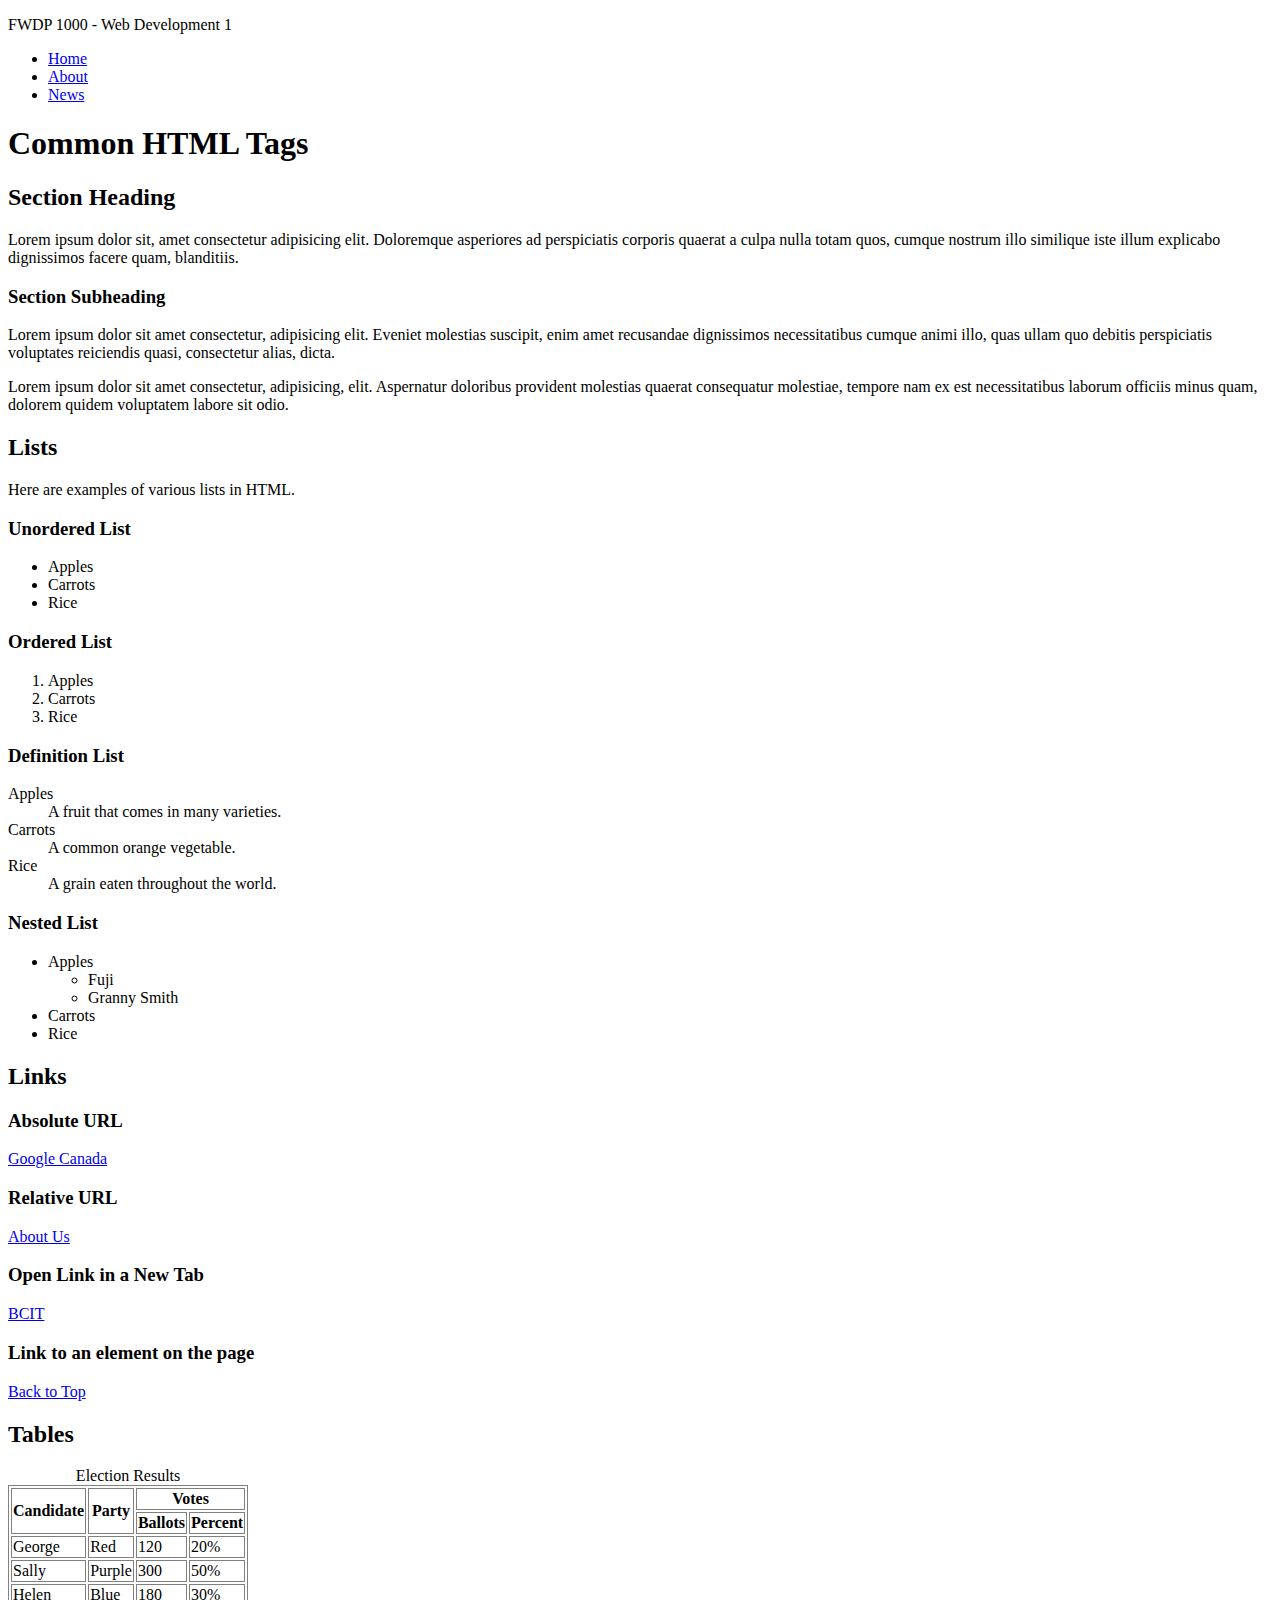
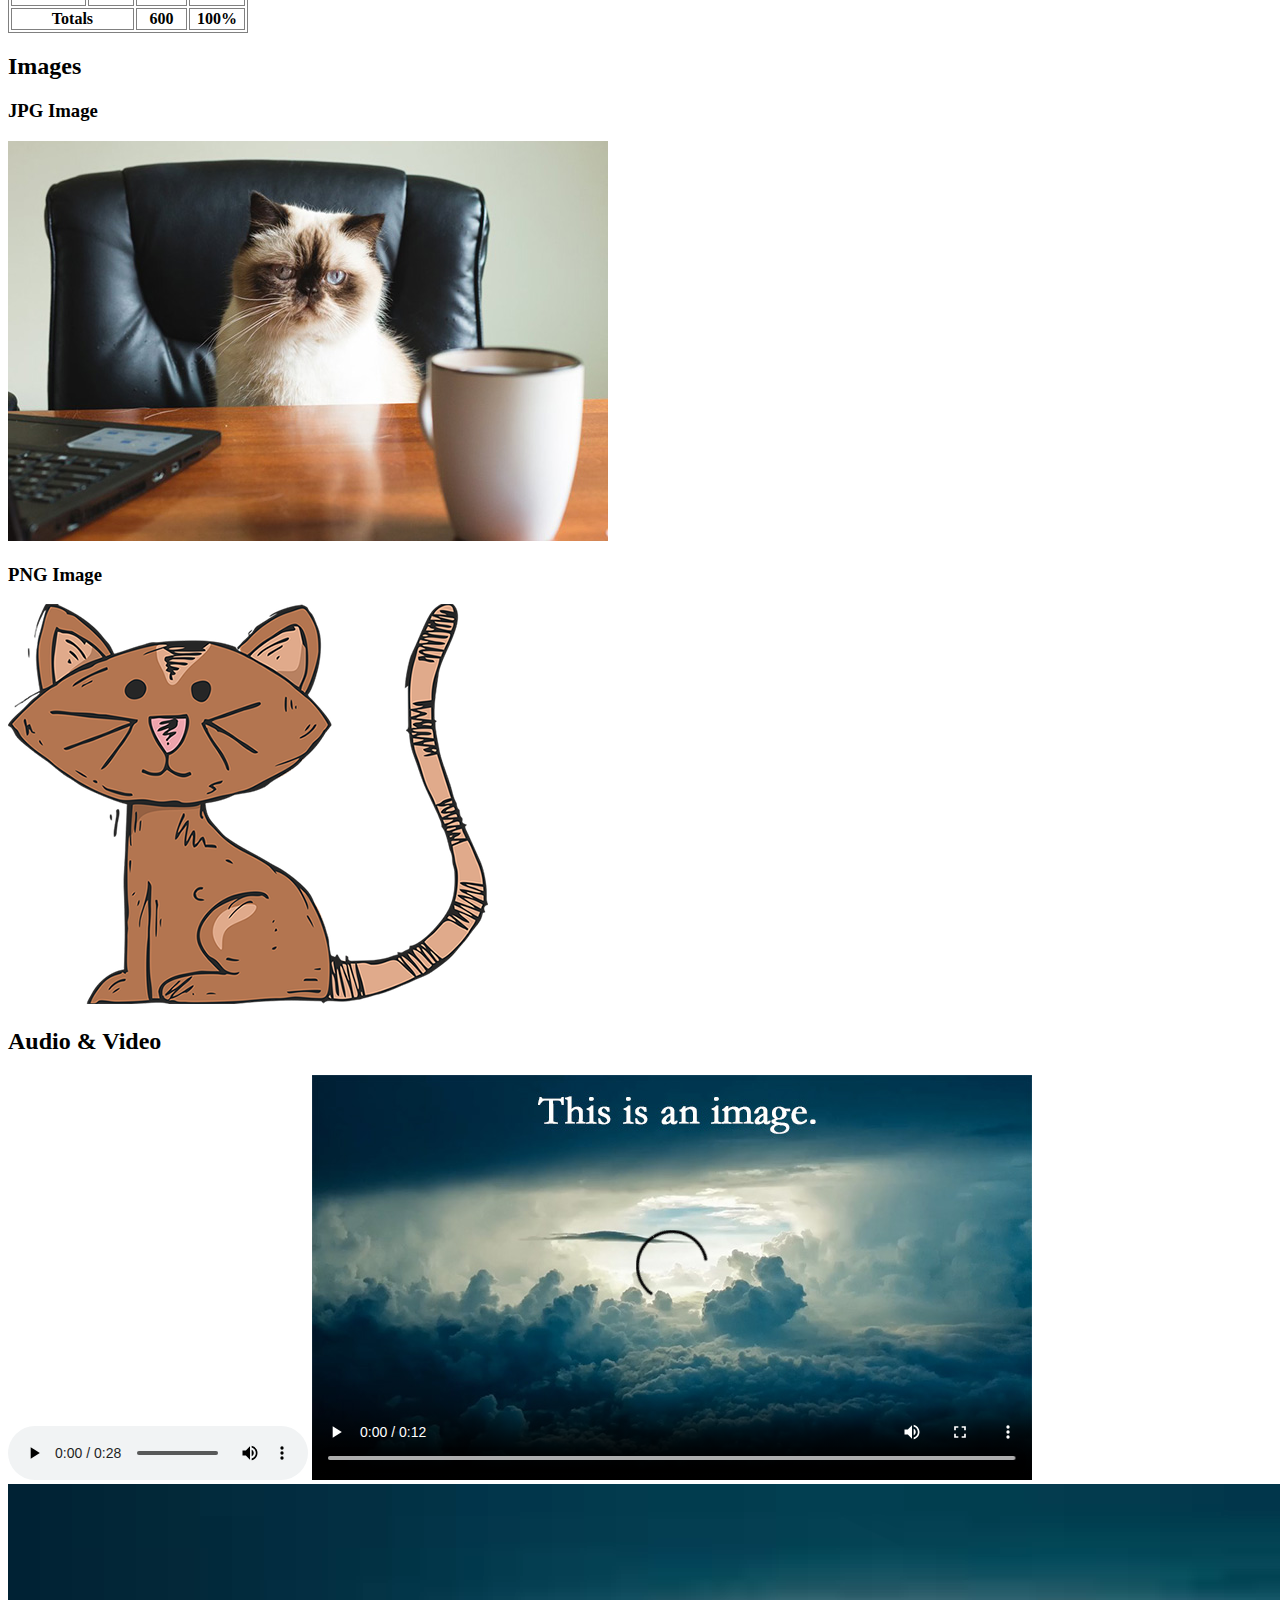
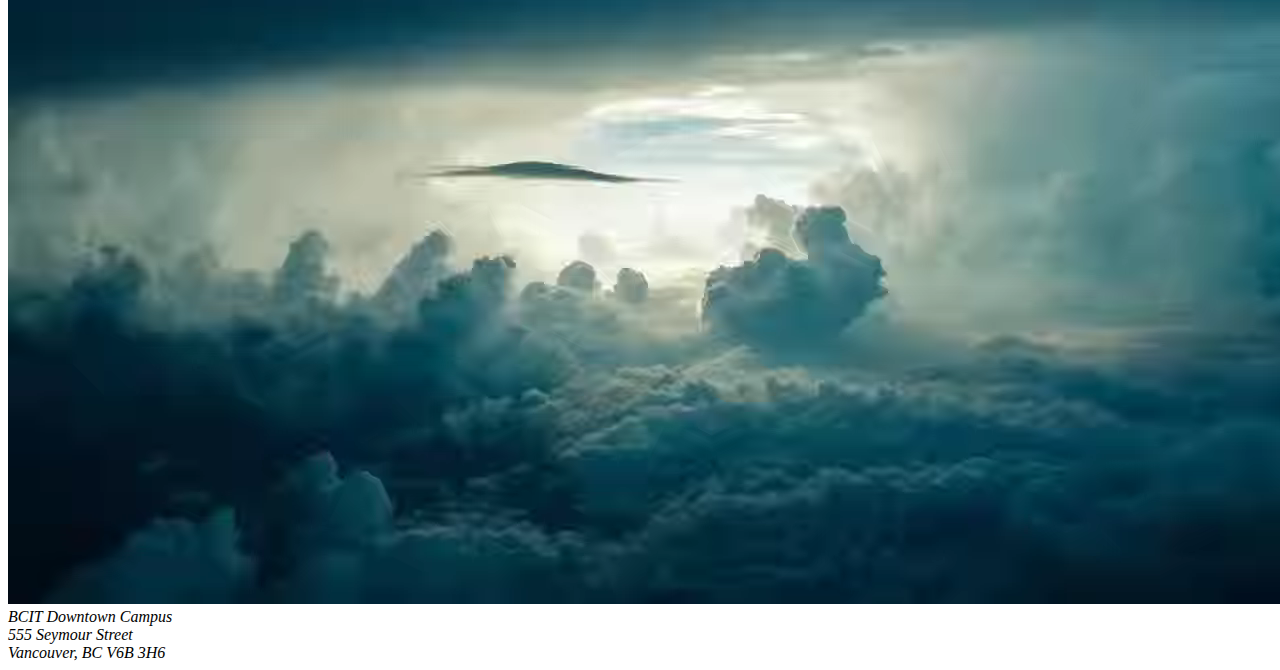
==== index.html @ c4c6d32a "link styles" ====
<!doctype html>
<html lang="en">

<head>
	<meta charset="utf-8">
	<title>Common HTML Tags</title>
	<link rel="stylesheet" href="styles/styles.css">
	<style>
		table,
		th,
		td {
			border: 1px solid gray;
		}
	</style>
</head>

<body id="top">

	<header>
		<p>FWDP 1000 - Web Development 1</p>
		<nav>
			<ul>
				<li><a href="index.html">Home</a></li>
				<li><a href="about-us.html">About</a></li>
				<li><a href="news.html">News</a></li>
			</ul>
		</nav>
	</header>

	<main>
		<h1>Common HTML Tags</h1>

		<section>
			<h2>Section Heading</h2>
			<p>Lorem ipsum dolor sit, amet consectetur adipisicing elit. Doloremque asperiores ad perspiciatis corporis
				quaerat a culpa nulla totam quos, cumque nostrum illo similique iste illum explicabo dignissimos facere
				quam, blanditiis.</p>

			<h3>Section Subheading</h3>
			<p>Lorem ipsum dolor sit amet consectetur, adipisicing elit. Eveniet molestias suscipit, enim amet
				recusandae dignissimos necessitatibus cumque animi illo, quas ullam quo debitis perspiciatis voluptates
				reiciendis quasi, consectetur alias, dicta.</p>

			<p>Lorem ipsum dolor sit amet consectetur, adipisicing, elit. Aspernatur doloribus provident molestias
				quaerat consequatur molestiae, tempore nam ex est necessitatibus laborum officiis minus quam, dolorem
				quidem voluptatem labore sit odio.</p>
		</section>

		<section>
			<h2>Lists</h2>
			<p>Here are examples of various lists in HTML.</p>

			<h3>Unordered List</h3>
			<ul>
				<li>Apples</li>
				<li>Carrots</li>
				<li>Rice</li>
			</ul>

			<h3>Ordered List</h3>
			<ol>
				<li>Apples</li>
				<li>Carrots</li>
				<li>Rice</li>
			</ol>

			<h3>Definition List</h3>
			<dl>
				<dt>Apples</dt>
				<dd>A fruit that comes in many varieties.</dd>

				<dt>Carrots</dt>
				<dd>A common orange vegetable.</dd>

				<dt>Rice</dt>
				<dd>A grain eaten throughout the world.</dd>
			</dl>

			<h3>Nested List</h3>
			<ul>
				<li>Apples
					<ul>
						<li>Fuji</li>
						<li>Granny Smith</li>
					</ul>
				</li>
				<li>Carrots</li>
				<li>Rice</li>
			</ul>
		</section>

		<section>
			<h2>Links</h2>

			<h3>Absolute URL</h3>
			<p><a href="http://google.ca">Google Canada</a></p>

			<h3>Relative URL</h3>
			<p><a href="about-us.html">About Us</a></p>

			<h3>Open Link in a New Tab</h3>
			<p><a href="https://bcit.ca" target="_blank" rel="noopener noreferrer">BCIT</a></p>

			<h3>Link to an element on the page</h3>
			<p><a href="#top">Back to Top</a></p>
		</section>

		<!-- HTML Element Exercises Go Here -->

		<section>
			<h2>Tables</h2>

			<table class="table-custom">
				<caption>Election Results</caption>
				<thead>
					<tr>
						<th rowspan="2">Candidate</th>
						<th rowspan="2">Party</th>
						<th colspan="2">Votes</th>
					</tr>
					<tr>
						<th>Ballots</th>
						<th>Percent</th>
					</tr>
				</thead>
				<tbody>
					<tr>
						<td>George</td>
						<td>Red</td>
						<td>120</td>
						<td>20%</td>
					</tr>
					<tr>
						<td>Sally</td>
						<td>Purple</td>
						<td>300</td>
						<td>50%</td>
					</tr>
					<tr>
						<td>Helen</td>
						<td>Blue</td>
						<td>180</td>
						<td>30%</td>
					</tr>
				</tbody>
				<tfoot>
					<tr>
						<th colspan="2">Totals</th>
						<th>600</th>
						<th>100%</th>
					</tr>
				</tfoot>
			</table>
		</section>

        <section>
            <h2>Images</h2>
                <h3>JPG Image</h3>
                <img src="images/cat-photo.jpg" alt="A cat sitting at a desk">

                <h3>PNG Image</h3>
                <img src="images/cat-drawing.png" alt="A drawing with a cat">
        </section>

		<section>
			<h2>Audio & Video</h2>

			<audio controls>
				<source src="media/dialup-internet.mp3">Your browser does not support the audio element. 
			</audio>


			<video controls width="720" poster="images/storm.jpg">
				<source src="media/storm.webm" type="video/webm">
				<source src="media/storm.mp4" type="video/mp4">
				Your browser does not support the video element.
			</video>

			<!-- playsinline is required to enable autoplay on iOS --> 
			<video autoplay muted loop playsinline>
				<source src="media/storm.webm" type="video/webm">
				<source src="media/storm.mp4" type="video/mp4">
				Your browser does not support the video element.
			</video>

		</section>

	</main>
    
	<footer>
		<address>
			BCIT Downtown Campus<br>
			555 Seymour Street<br>
			Vancouver, BC V6B 3H6<br>
		</address>
	</footer>

</body>

</html>
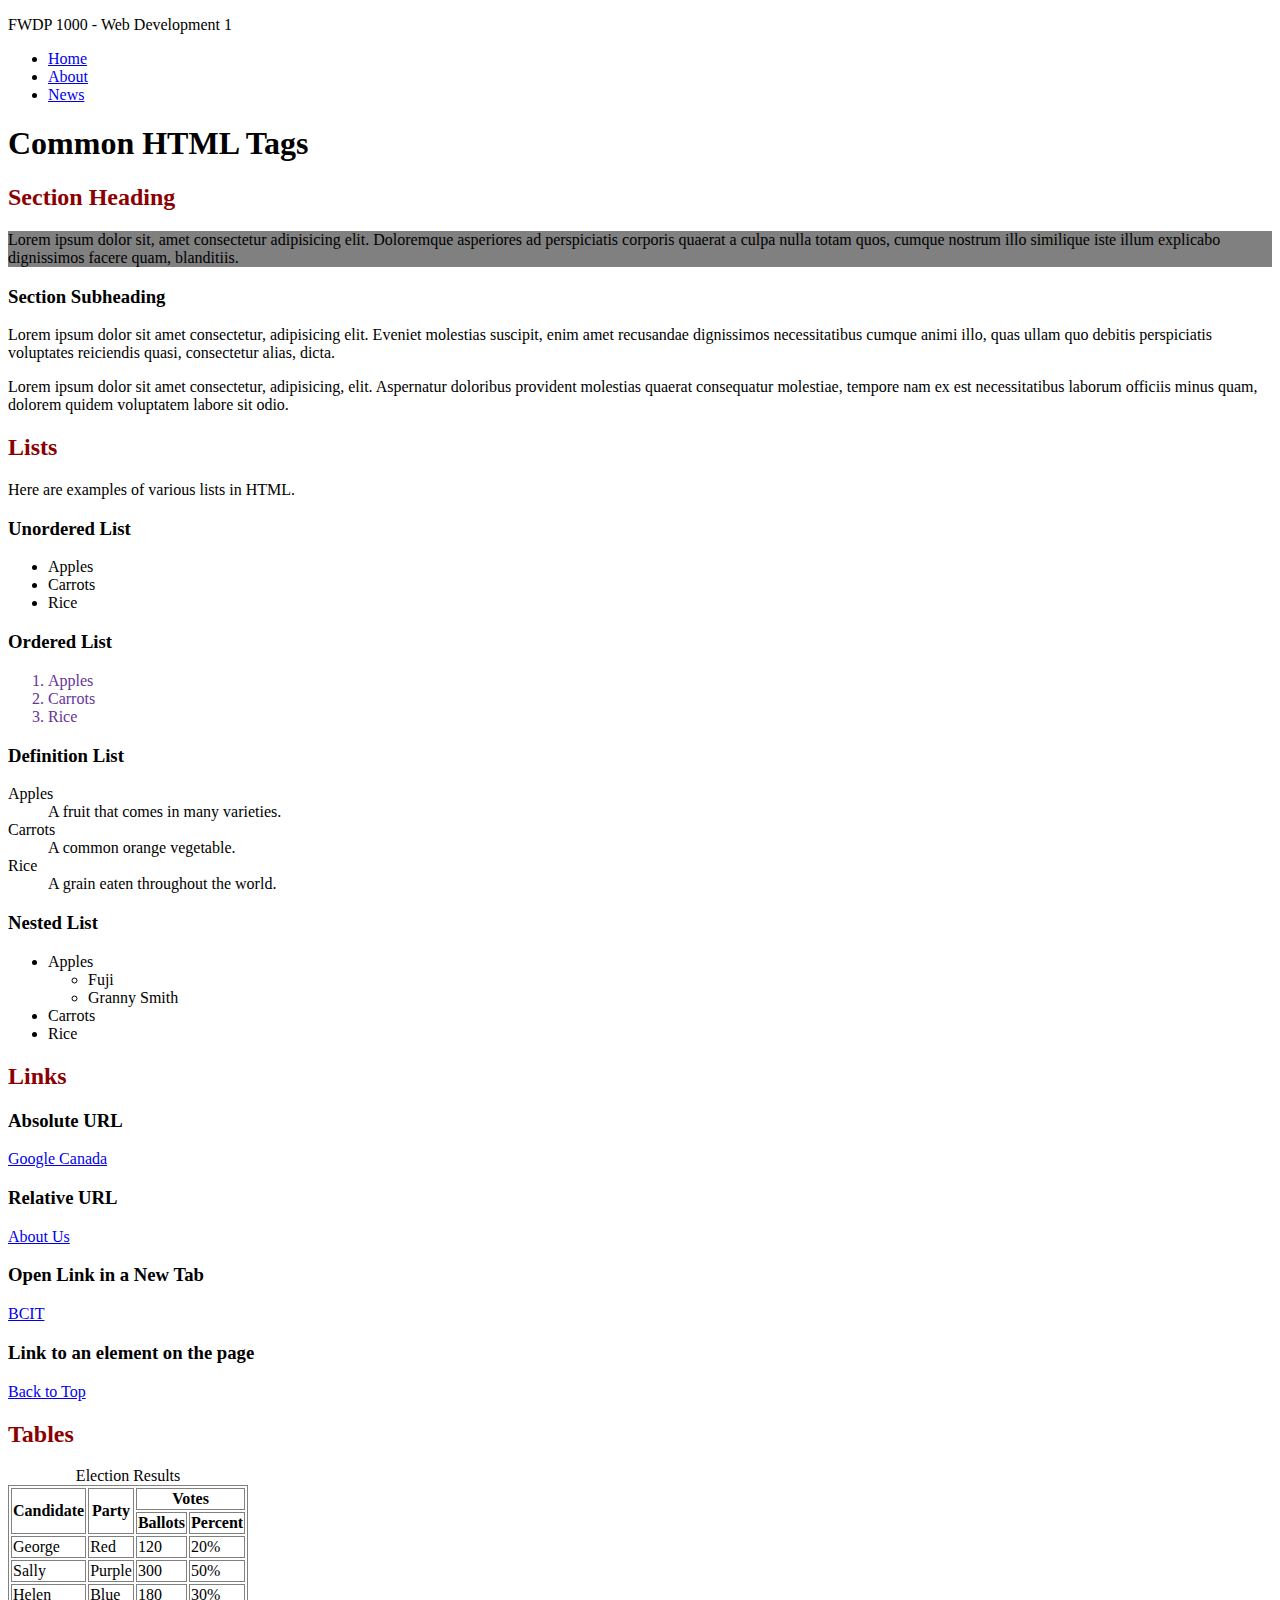
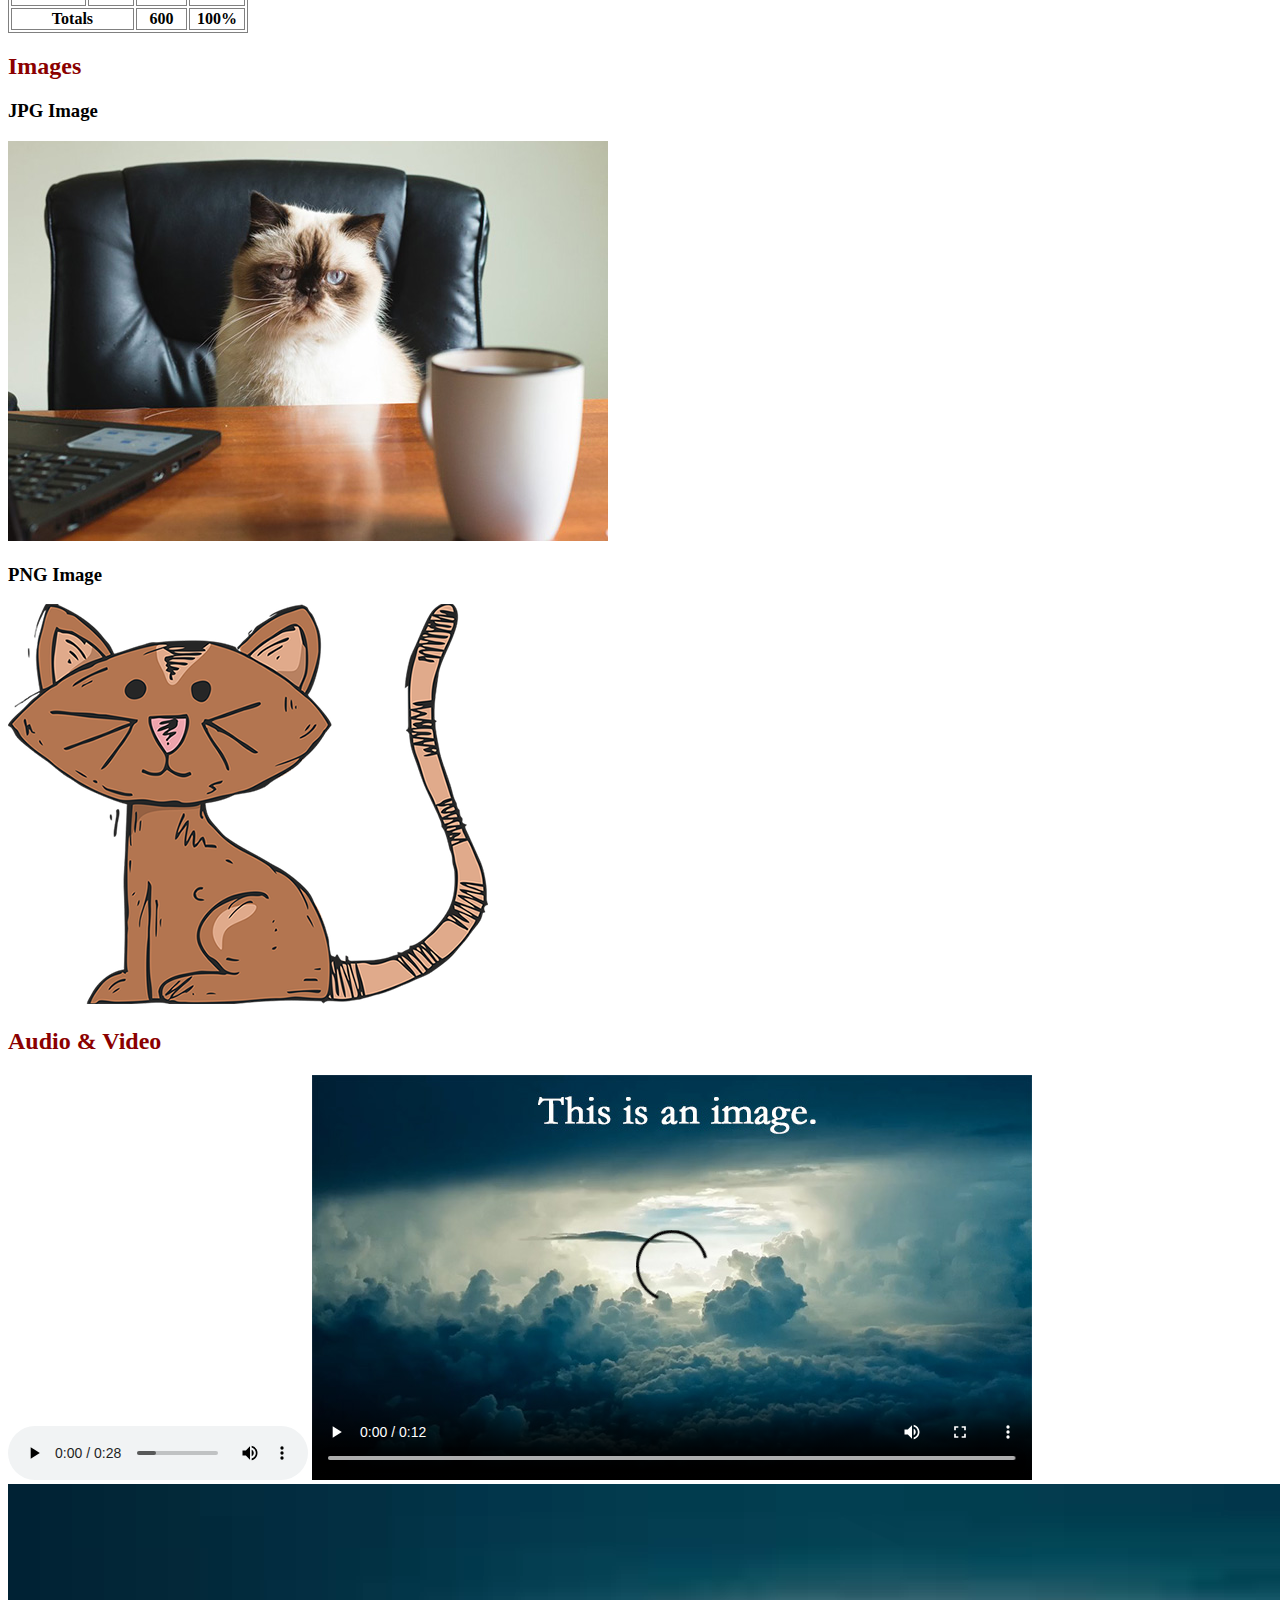
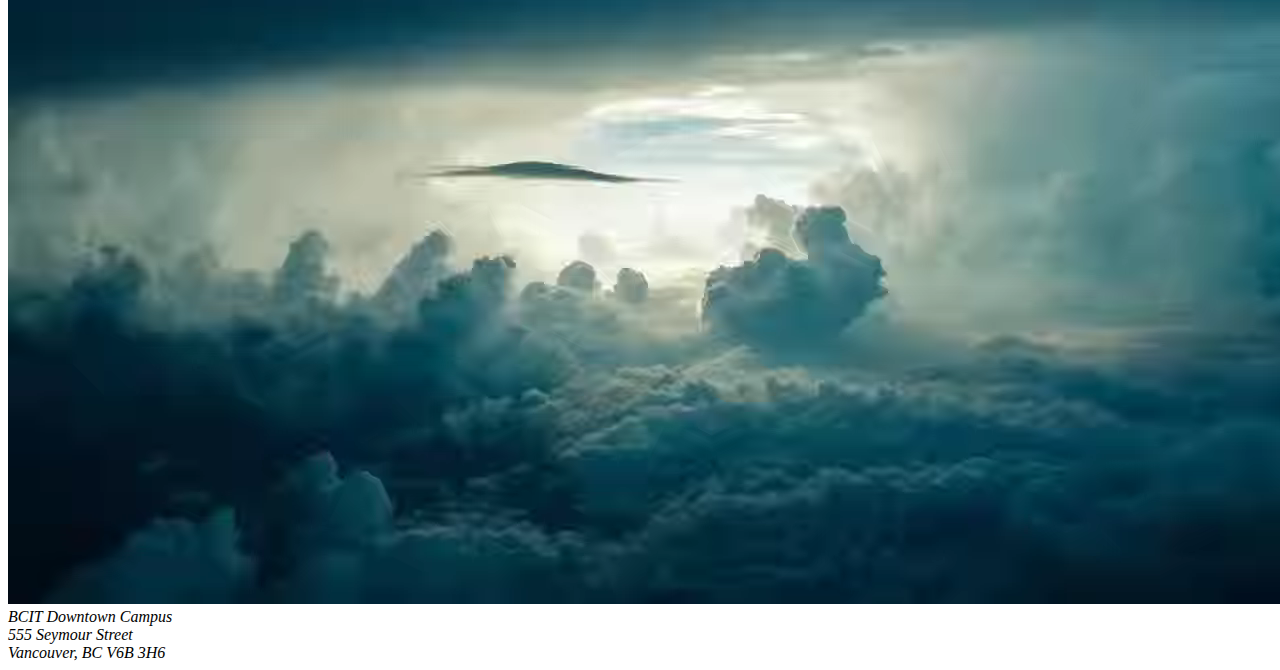
==== commit 20451d1a: "add css style" ====
--- a/index.html
+++ b/index.html
@@ -32,7 +32,7 @@
 
 		<section>
 			<h2>Section Heading</h2>
-			<p>Lorem ipsum dolor sit, amet consectetur adipisicing elit. Doloremque asperiores ad perspiciatis corporis
+			<p class="waning bg-gray">Lorem ipsum dolor sit, amet consectetur adipisicing elit. Doloremque asperiores ad perspiciatis corporis
 				quaerat a culpa nulla totam quos, cumque nostrum illo similique iste illum explicabo dignissimos facere
 				quam, blanditiis.</p>
 
--- a/styles/styles.css
+++ b/styles/styles.css
@@ -0,0 +1,16 @@
+h2 {
+    color: darkred;
+}
+
+
+.warning {
+    color: red;
+}
+
+.bg-gray {
+    background-color: gray;
+}
+
+ol li {
+    color: rebeccapurple;
+}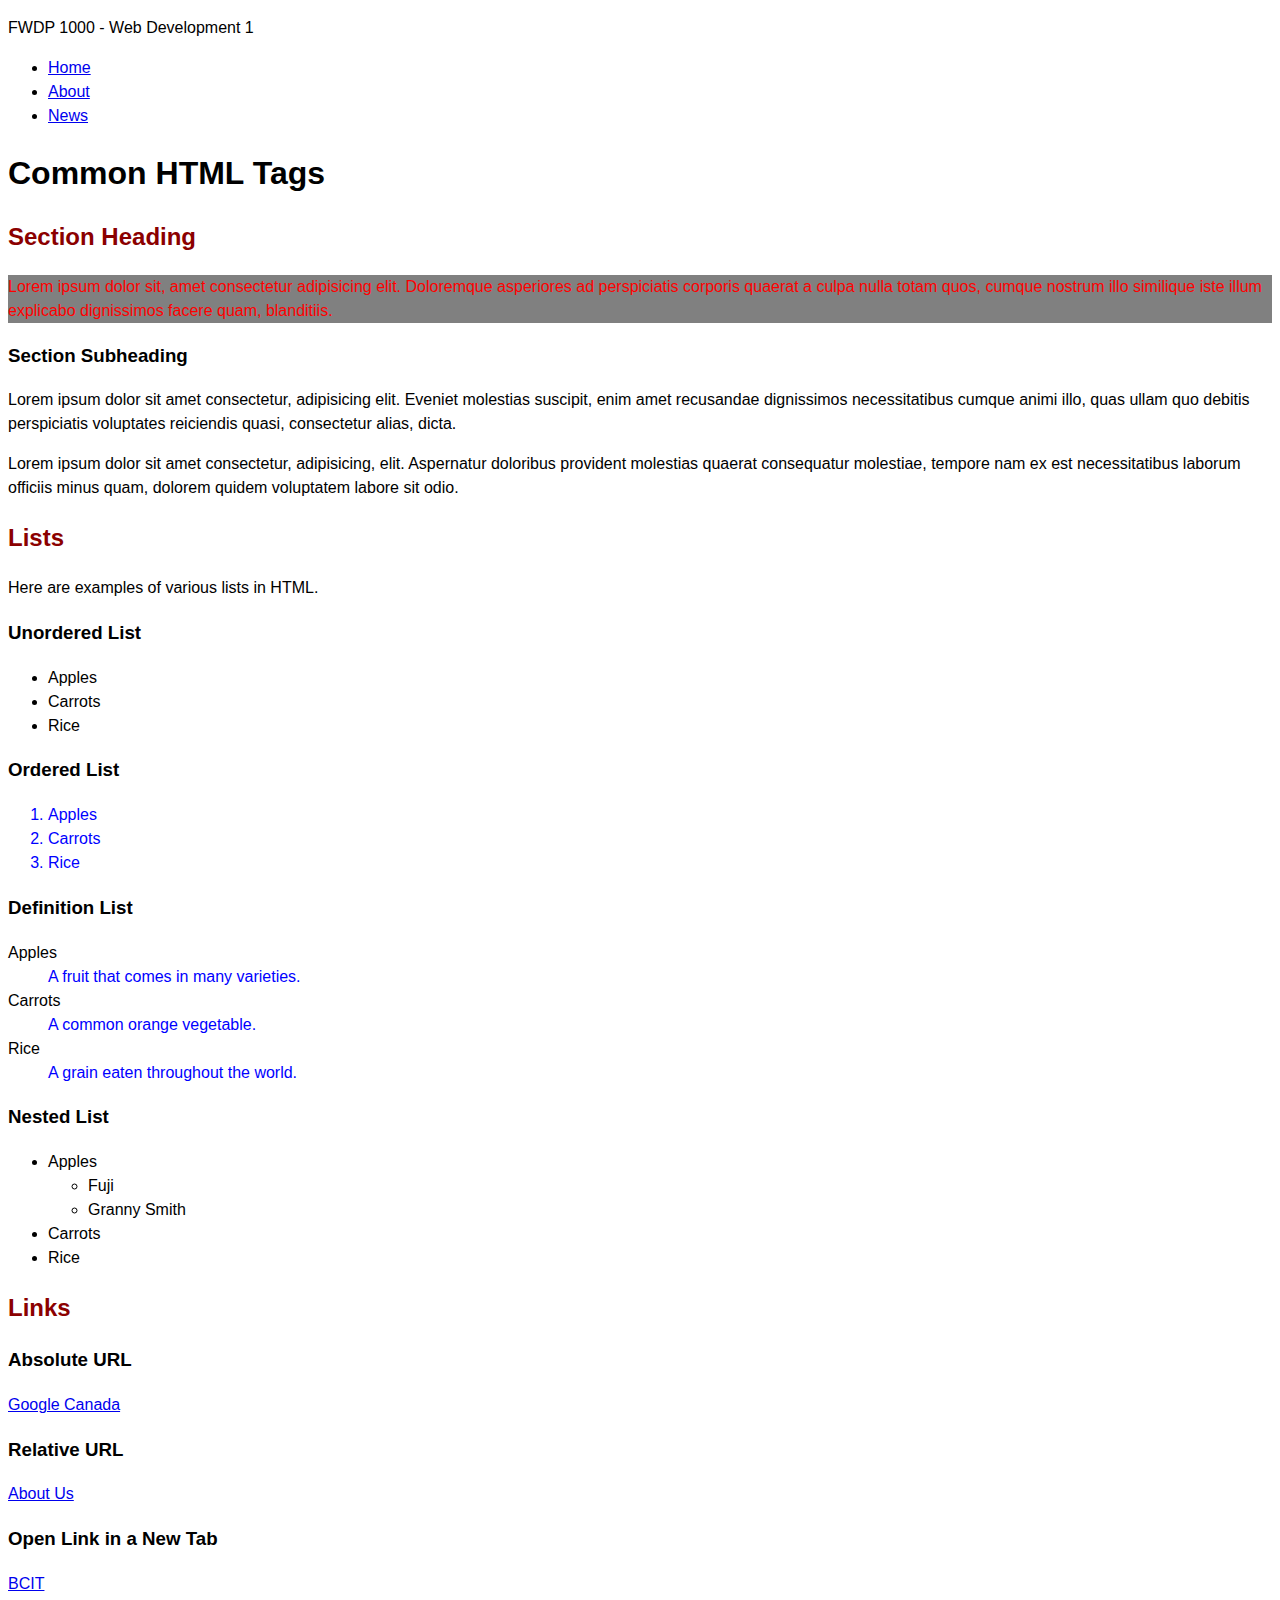
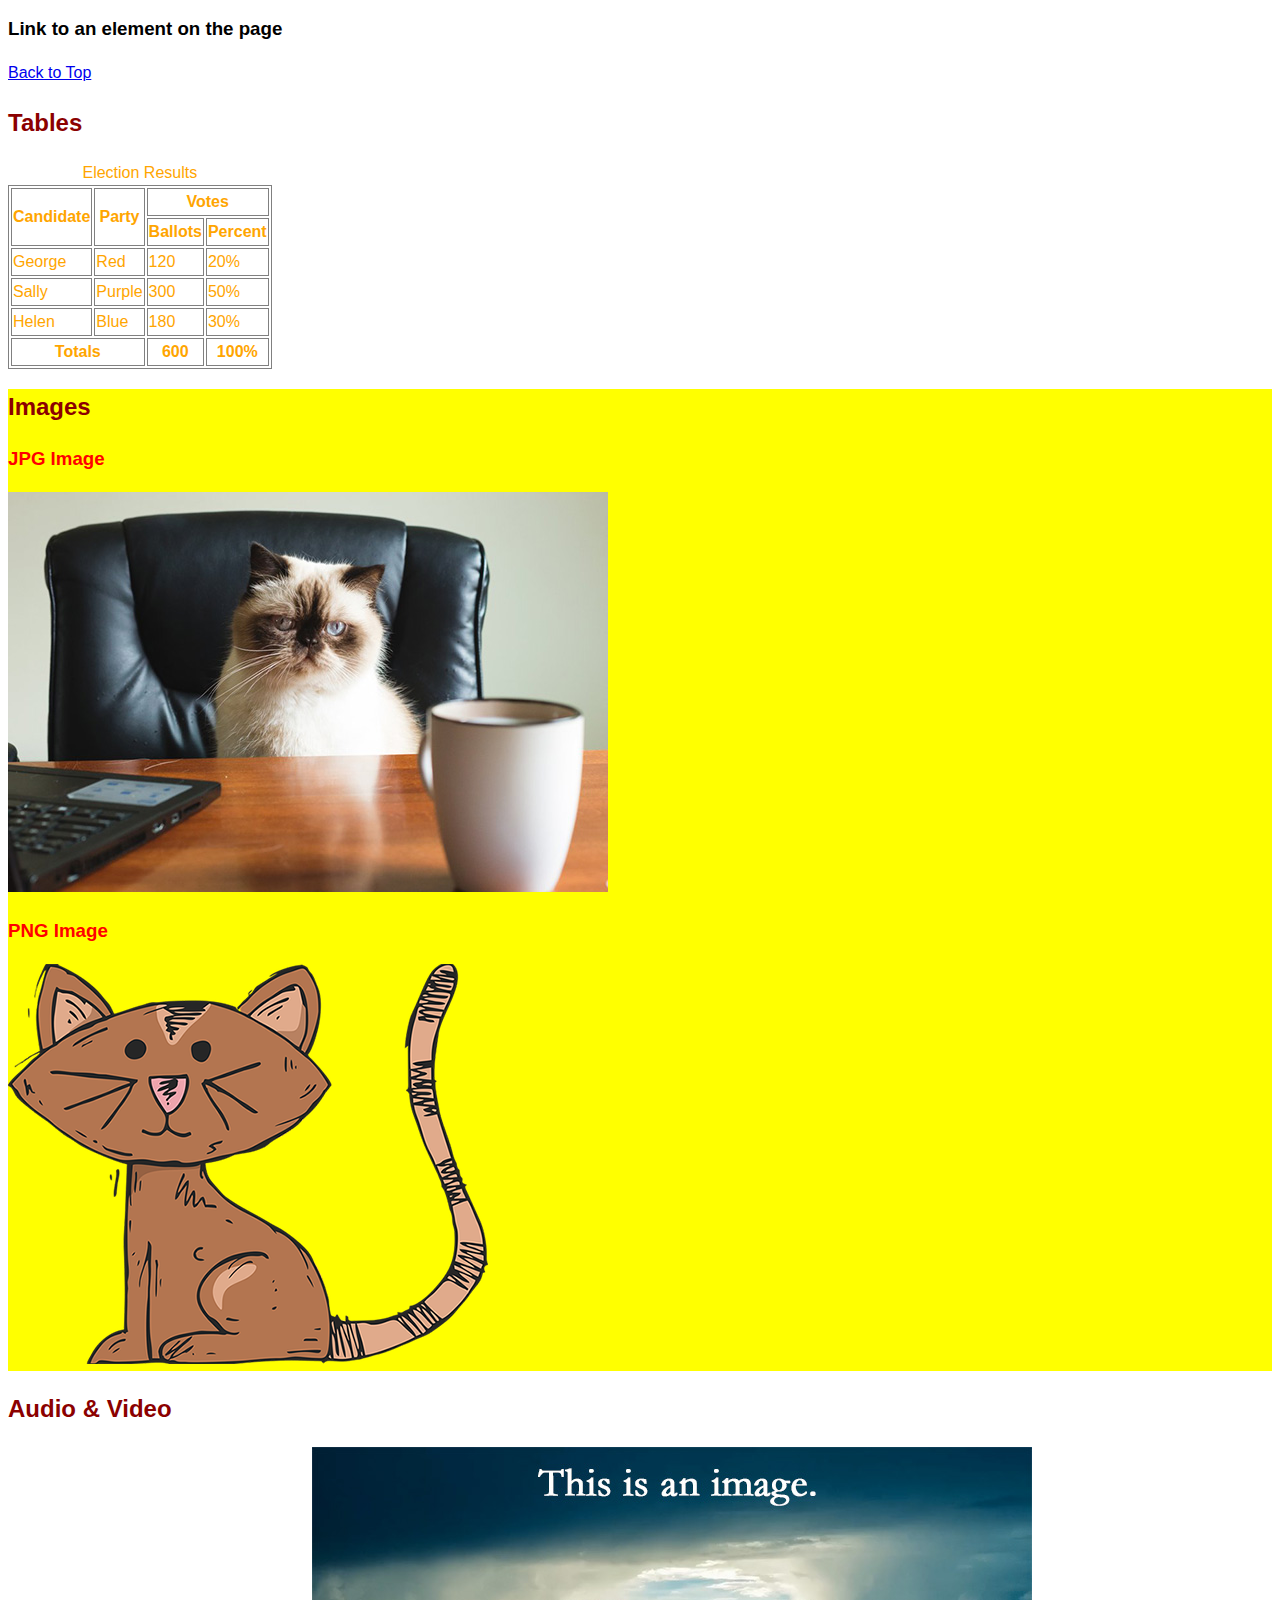
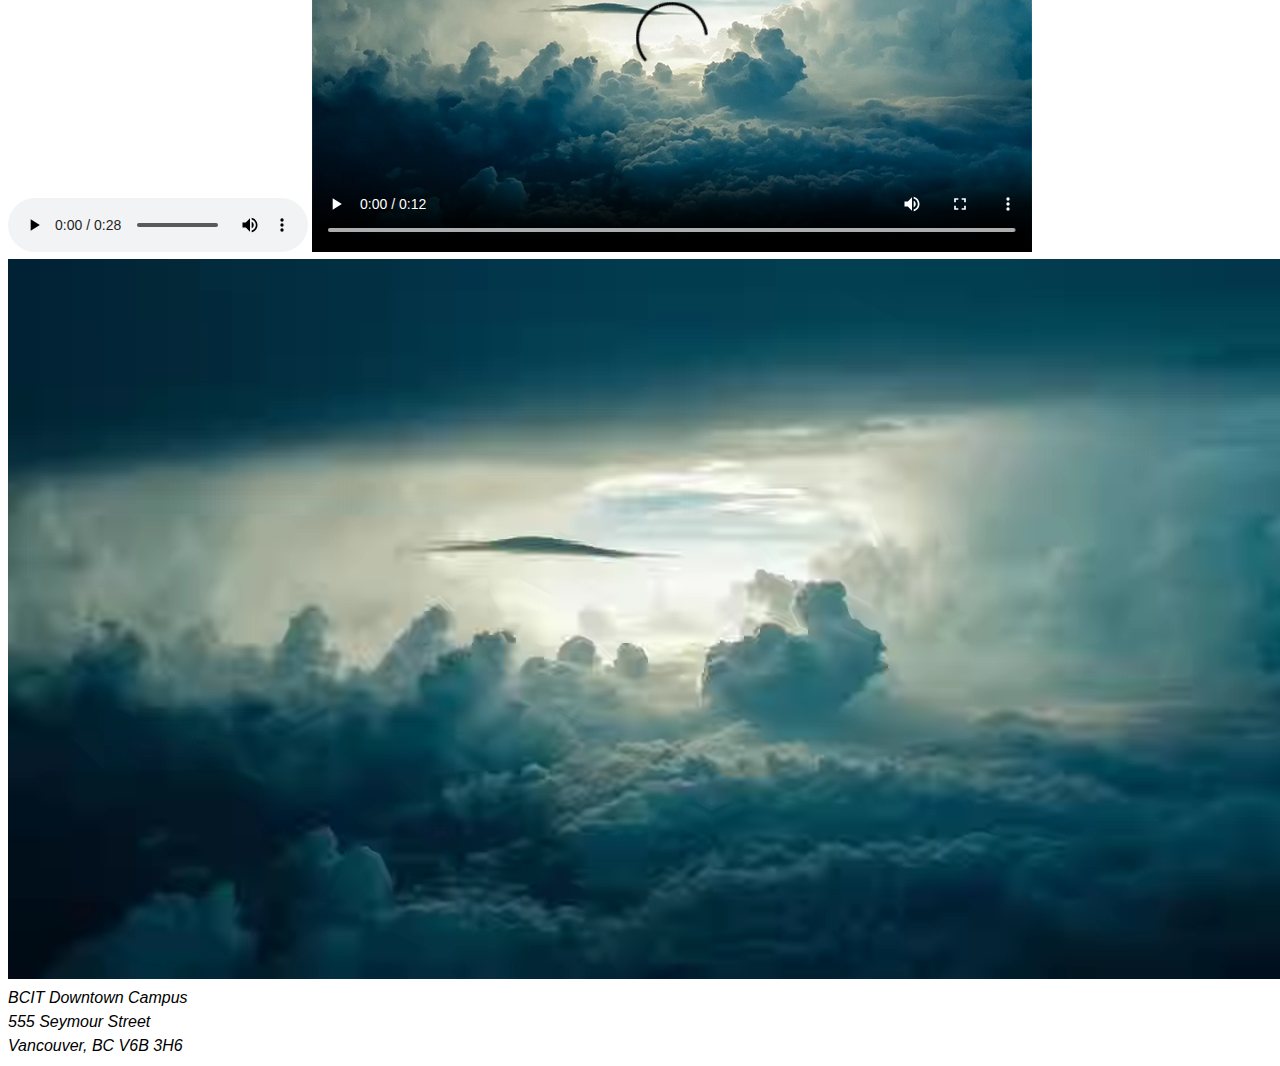
==== commit 7c9b3e5c: "added index styles" ====
--- a/index.html
+++ b/index.html
@@ -32,7 +32,7 @@
 
 		<section>
 			<h2>Section Heading</h2>
-			<p class="waning bg-gray">Lorem ipsum dolor sit, amet consectetur adipisicing elit. Doloremque asperiores ad perspiciatis corporis
+			<p class="warning bg-gray">Lorem ipsum dolor sit, amet consectetur adipisicing elit. Doloremque asperiores ad perspiciatis corporis
 				quaerat a culpa nulla totam quos, cumque nostrum illo similique iste illum explicabo dignissimos facere
 				quam, blanditiis.</p>
 
@@ -153,7 +153,7 @@
 			</table>
 		</section>
 
-        <section>
+        <section class="warning">
             <h2>Images</h2>
                 <h3>JPG Image</h3>
                 <img src="images/cat-photo.jpg" alt="A cat sitting at a desk">
--- a/styles/styles.css
+++ b/styles/styles.css
@@ -1,3 +1,11 @@
+body  {
+    font-family: Arial, Helvetica, sans-serif;
+    font-size: 1rem;
+    font-weight: 400;
+    line-height: 1.5;
+    color: #000000;
+}
+
 h2 {
     color: darkred;
 }
@@ -11,6 +19,19 @@
     background-color: gray;
 }
 
-ol li {
-    color: rebeccapurple;
+ol li,
+dd {
+    color: blue;
+}
+
+section.warning {
+    background-color: yellow;
+}
+
+.table-custom {
+    color: orange
+}
+
+table {
+    color: green
 }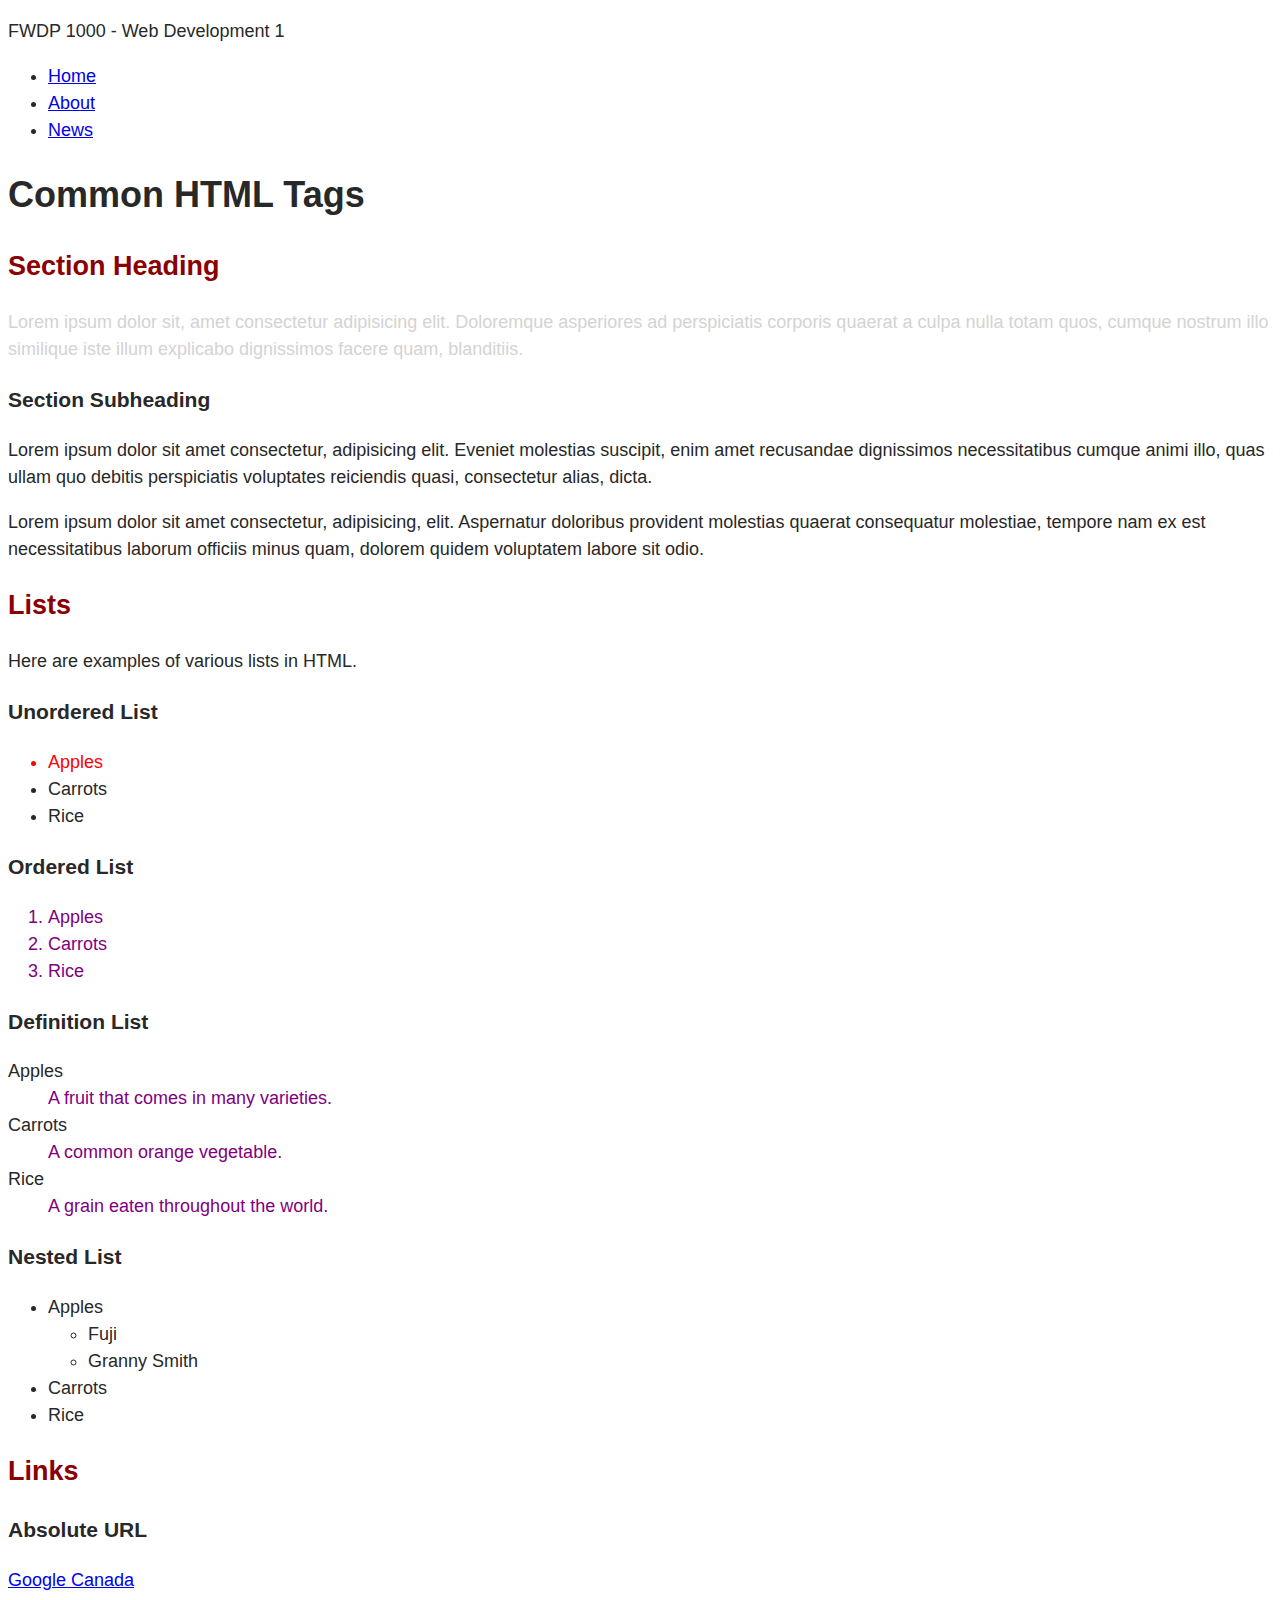
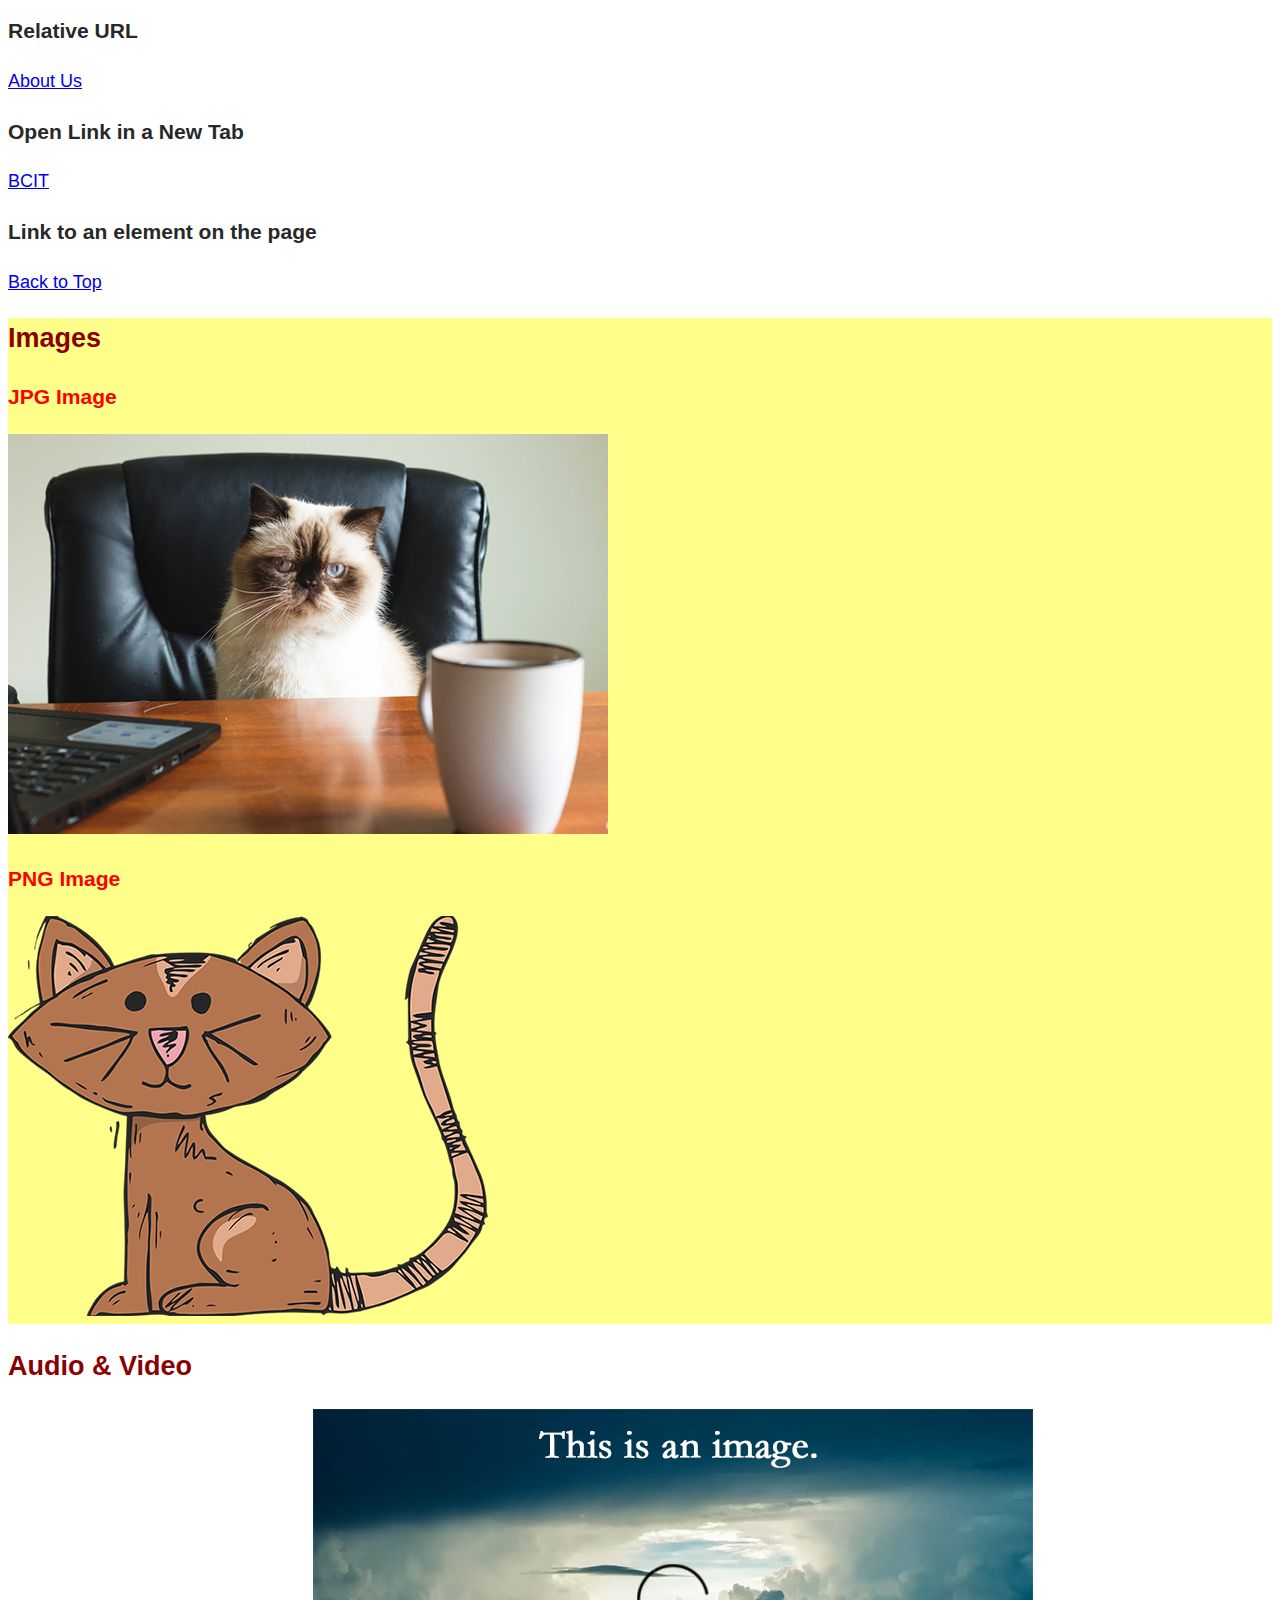
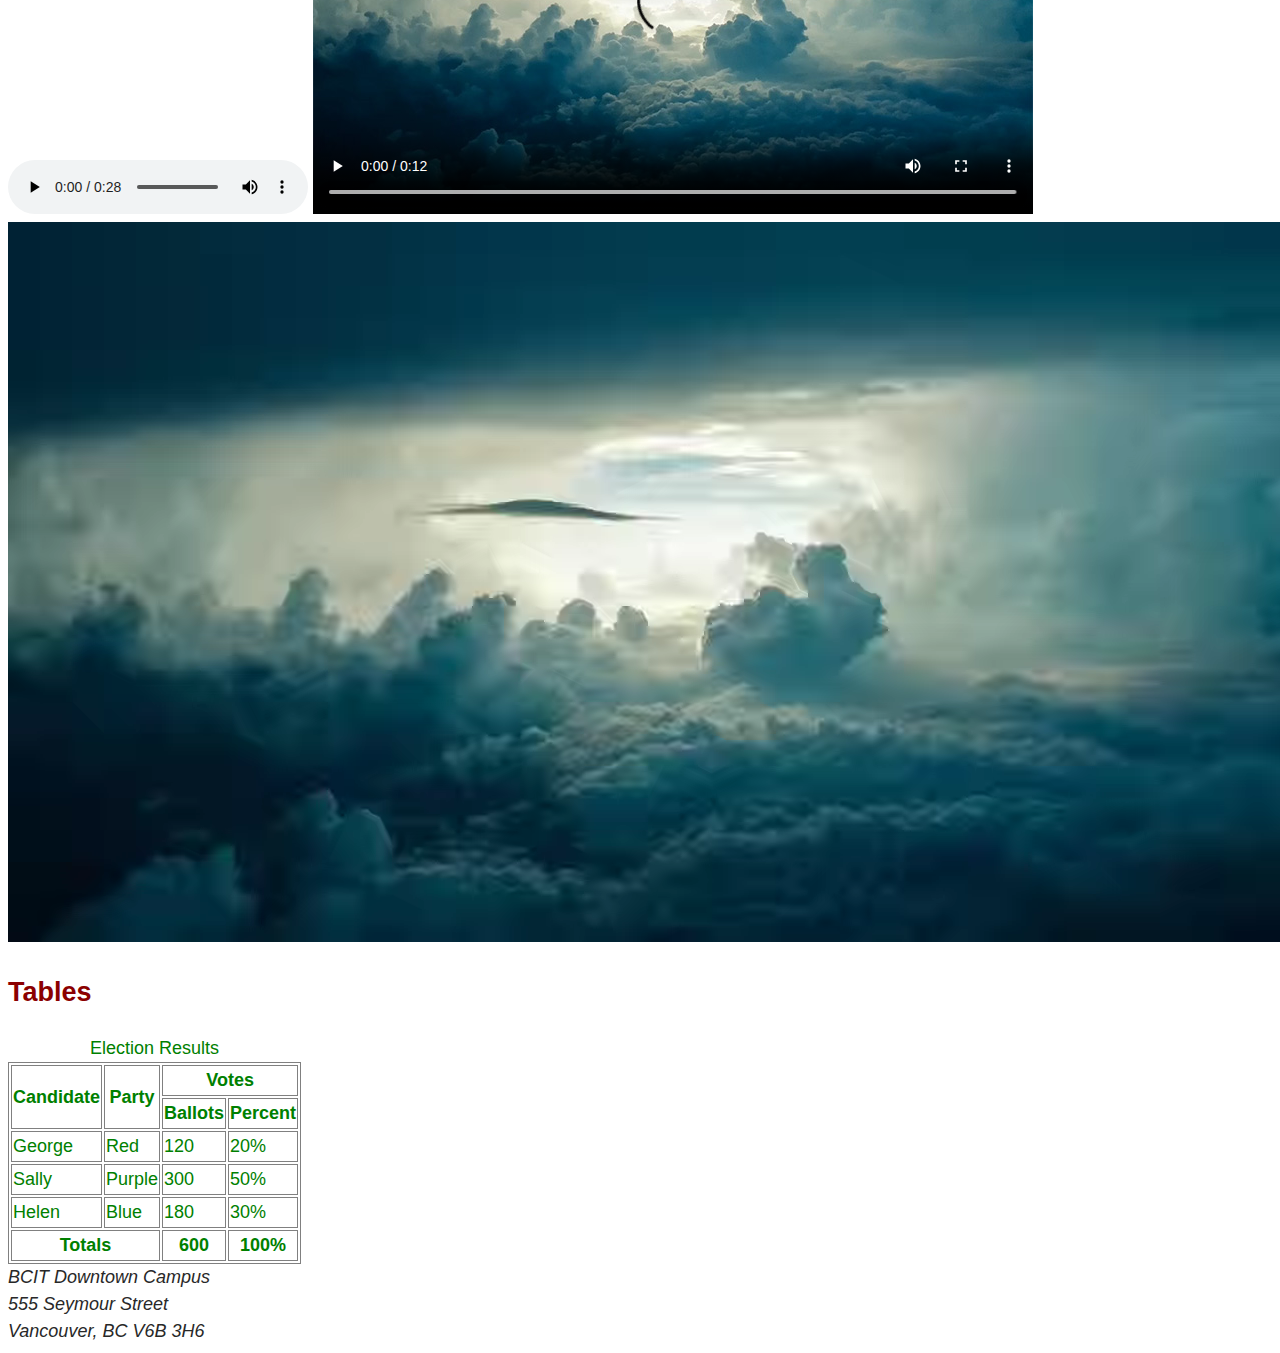
==== commit afb147da: "added day 3 files" ====
--- a/index.html
+++ b/index.html
@@ -1,21 +1,18 @@
 <!doctype html>
 <html lang="en">
-
 <head>
 	<meta charset="utf-8">
 	<title>Common HTML Tags</title>
-	<link rel="stylesheet" href="styles/styles.css">
 	<style>
-		table,
-		th,
-		td {
+		table, th, td {
 			border: 1px solid gray;
 		}
 	</style>
+	<link rel="stylesheet" href="styles/styles.css">
 </head>
 
 <body id="top">
-
+	
 	<header>
 		<p>FWDP 1000 - Web Development 1</p>
 		<nav>
@@ -29,21 +26,15 @@
 
 	<main>
 		<h1>Common HTML Tags</h1>
-
+		
 		<section>
 			<h2>Section Heading</h2>
-			<p class="warning bg-gray">Lorem ipsum dolor sit, amet consectetur adipisicing elit. Doloremque asperiores ad perspiciatis corporis
-				quaerat a culpa nulla totam quos, cumque nostrum illo similique iste illum explicabo dignissimos facere
-				quam, blanditiis.</p>
+			<p class="warning bg-gray">Lorem ipsum dolor sit, amet consectetur adipisicing elit. Doloremque asperiores ad perspiciatis corporis quaerat a culpa nulla totam quos, cumque nostrum illo similique iste illum explicabo dignissimos facere quam, blanditiis.</p>
 
 			<h3>Section Subheading</h3>
-			<p>Lorem ipsum dolor sit amet consectetur, adipisicing elit. Eveniet molestias suscipit, enim amet
-				recusandae dignissimos necessitatibus cumque animi illo, quas ullam quo debitis perspiciatis voluptates
-				reiciendis quasi, consectetur alias, dicta.</p>
+			<p>Lorem ipsum dolor sit amet consectetur, adipisicing elit. Eveniet molestias suscipit, enim amet recusandae dignissimos necessitatibus cumque animi illo, quas ullam quo debitis perspiciatis voluptates reiciendis quasi, consectetur alias, dicta.</p>
 
-			<p>Lorem ipsum dolor sit amet consectetur, adipisicing, elit. Aspernatur doloribus provident molestias
-				quaerat consequatur molestiae, tempore nam ex est necessitatibus laborum officiis minus quam, dolorem
-				quidem voluptatem labore sit odio.</p>
+			<p>Lorem ipsum dolor sit amet consectetur, adipisicing, elit. Aspernatur doloribus provident molestias quaerat consequatur molestiae, tempore nam ex est necessitatibus laborum officiis minus quam, dolorem quidem voluptatem labore sit odio.</p>
 		</section>
 
 		<section>
@@ -52,7 +43,7 @@
 
 			<h3>Unordered List</h3>
 			<ul>
-				<li>Apples</li>
+				<li class="warning">Apples</li>
 				<li>Carrots</li>
 				<li>Rice</li>
 			</ul>
@@ -92,7 +83,7 @@
 		<section>
 			<h2>Links</h2>
 
-			<h3>Absolute URL</h3>
+			<h3>Absolute URL</h3>	
 			<p><a href="http://google.ca">Google Canada</a></p>
 
 			<h3>Relative URL</h3>
@@ -105,7 +96,36 @@
 			<p><a href="#top">Back to Top</a></p>
 		</section>
 
-		<!-- HTML Element Exercises Go Here -->
+		<section class="warning">
+			<h2>Images</h2>
+
+			<h3>JPG Image</h3>
+			<img src="images/cat-photo.jpg" alt="A cat sitting at a desk">
+
+			<h3>PNG Image</h3>
+			<img src="images/cat-drawing.png" alt="A drawing of a cat">
+		</section>
+
+		<section>
+			<h2>Audio & Video</h2>
+
+			<audio controls>
+				<source src="media/dialup-internet.mp3">
+				Your browser does not support the audio element.
+			</audio>
+
+			<video width="720" controls poster="images/storm.jpg">
+				<source src="media/storm.webm" type="video/webm">
+				<source src="media/storm.mp4" type="video/mp4">
+				Your browser does not support the video element.
+			</video>
+
+			<video autoplay muted loop playsinline >
+				<source src="media/storm.webm" type="video/webm">
+				<source src="media/storm.mp4" type="video/mp4">
+				Your browser does not support the video element.
+			</video>
+		</section>
 
 		<section>
 			<h2>Tables</h2>
@@ -152,41 +172,9 @@
 				</tfoot>
 			</table>
 		</section>
+		
+	</main>
 
-        <section class="warning">
-            <h2>Images</h2>
-                <h3>JPG Image</h3>
-                <img src="images/cat-photo.jpg" alt="A cat sitting at a desk">
-
-                <h3>PNG Image</h3>
-                <img src="images/cat-drawing.png" alt="A drawing with a cat">
-        </section>
-
-		<section>
-			<h2>Audio & Video</h2>
-
-			<audio controls>
-				<source src="media/dialup-internet.mp3">Your browser does not support the audio element. 
-			</audio>
-
-
-			<video controls width="720" poster="images/storm.jpg">
-				<source src="media/storm.webm" type="video/webm">
-				<source src="media/storm.mp4" type="video/mp4">
-				Your browser does not support the video element.
-			</video>
-
-			<!-- playsinline is required to enable autoplay on iOS --> 
-			<video autoplay muted loop playsinline>
-				<source src="media/storm.webm" type="video/webm">
-				<source src="media/storm.mp4" type="video/mp4">
-				Your browser does not support the video element.
-			</video>
-
-		</section>
-
-	</main>
-    
 	<footer>
 		<address>
 			BCIT Downtown Campus<br>
@@ -196,5 +184,4 @@
 	</footer>
 
 </body>
-
-</html>+</html>
--- a/styles/styles.css
+++ b/styles/styles.css
@@ -1,37 +1,36 @@
-body  {
-    font-family: Arial, Helvetica, sans-serif;
-    font-size: 1rem;
-    font-weight: 400;
-    line-height: 1.5;
-    color: #000000;
+body {
+	font-family: Arial,"Helvetica Neue",Helvetica,sans-serif;
+	font-size: 18px;
+	font-weight: 400;
+	line-height: 1.5;
+	color: rgb(40, 40, 40);
 }
 
 h2 {
-    color: darkred;
+	color: darkred;
 }
 
-
 .warning {
-    color: red;
+	color: #ff0000;
 }
 
 .bg-gray {
-    background-color: gray;
+	color: lightgray;
 }
 
 ol li,
 dd {
-    color: blue;
+	color: purple;
 }
 
 section.warning {
-    background-color: yellow;
+	background-color: #ffff0075;
 }
 
 .table-custom {
-    color: orange
+	color: green;
 }
 
 table {
-    color: green
-}+	color: orange;
+}
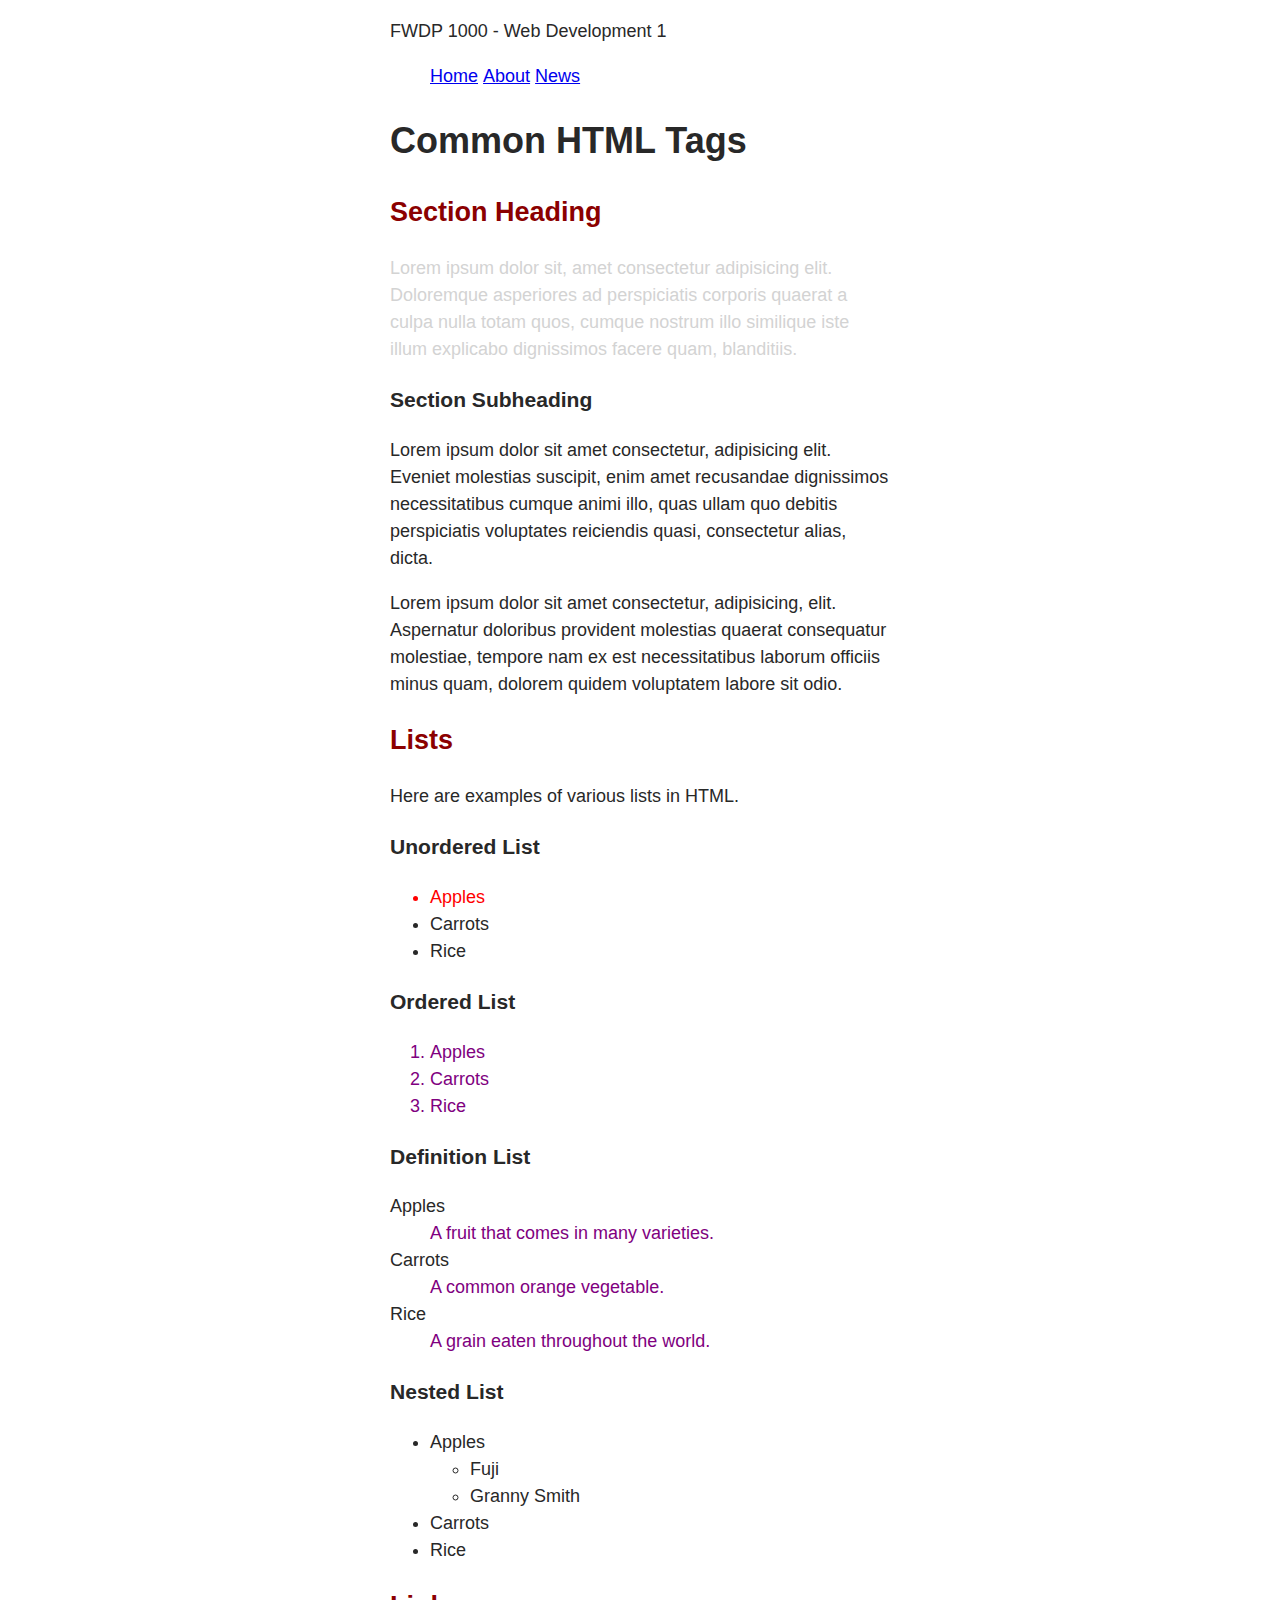
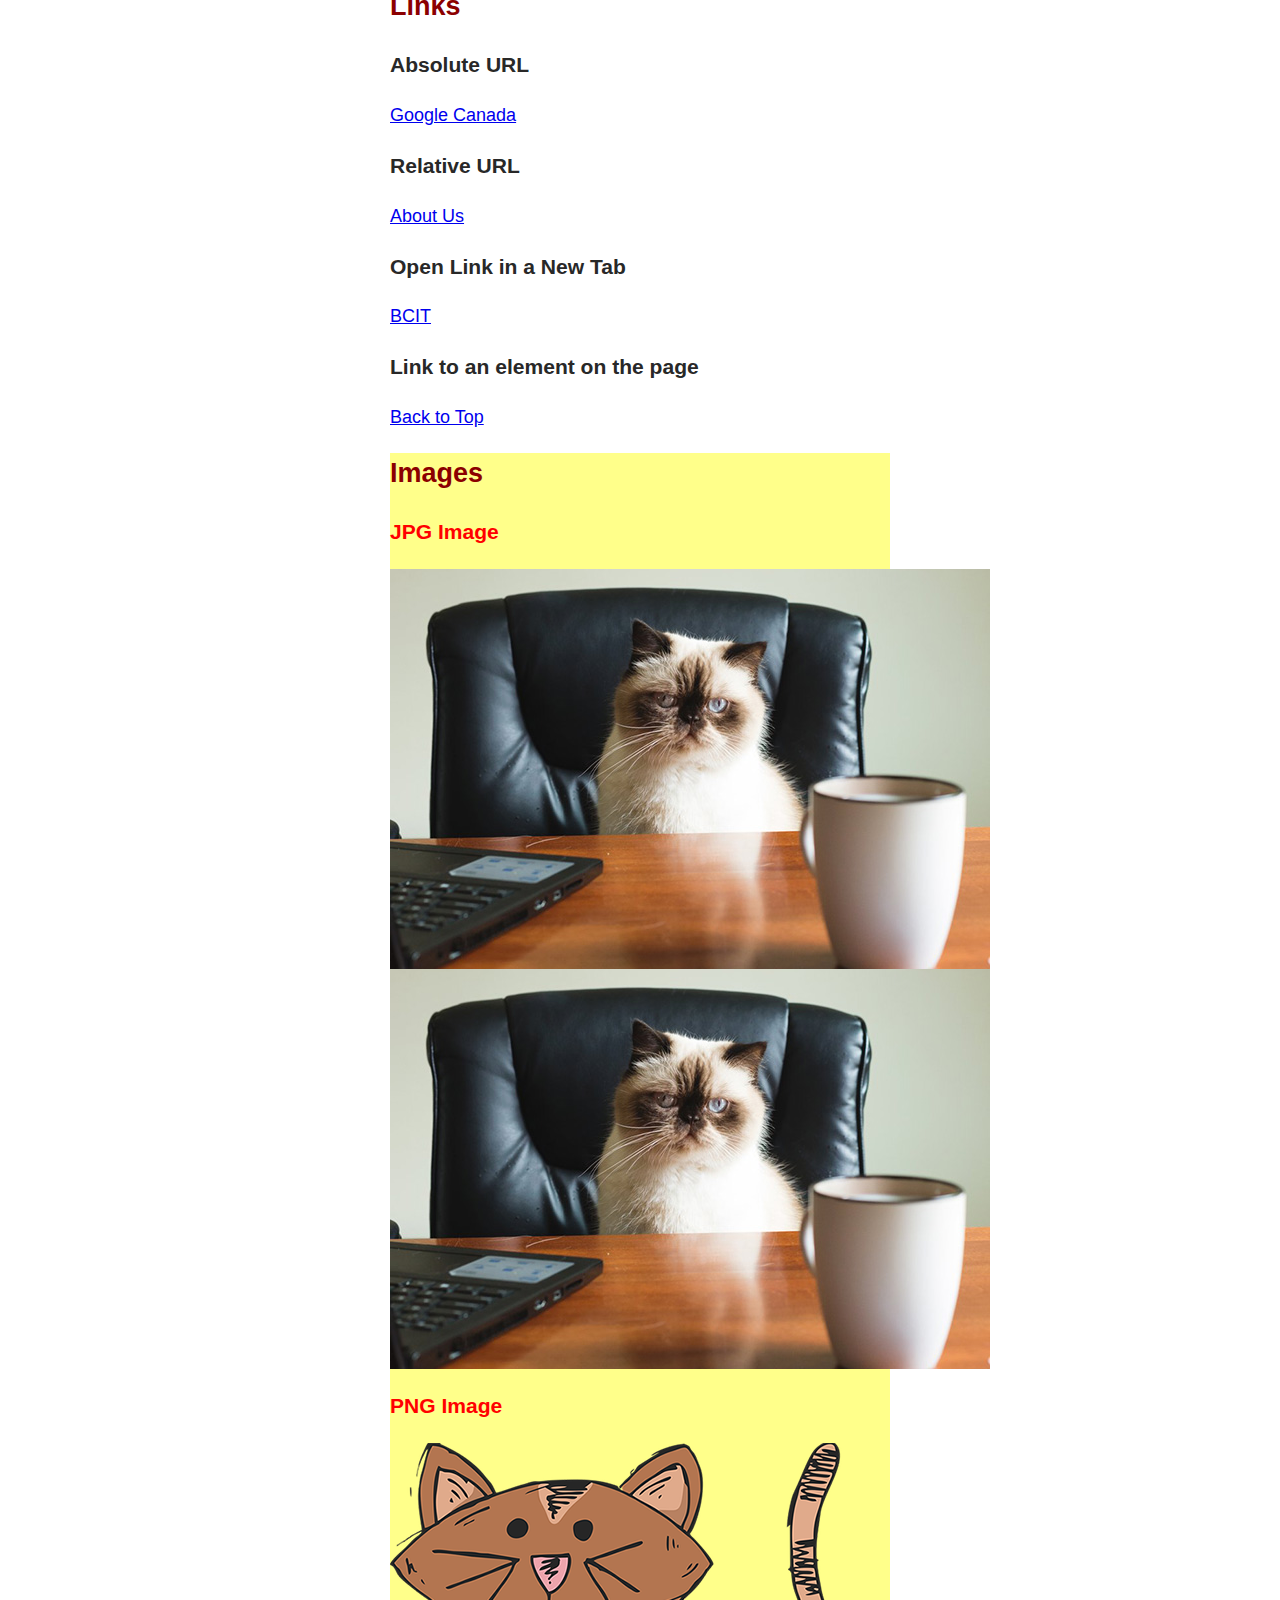
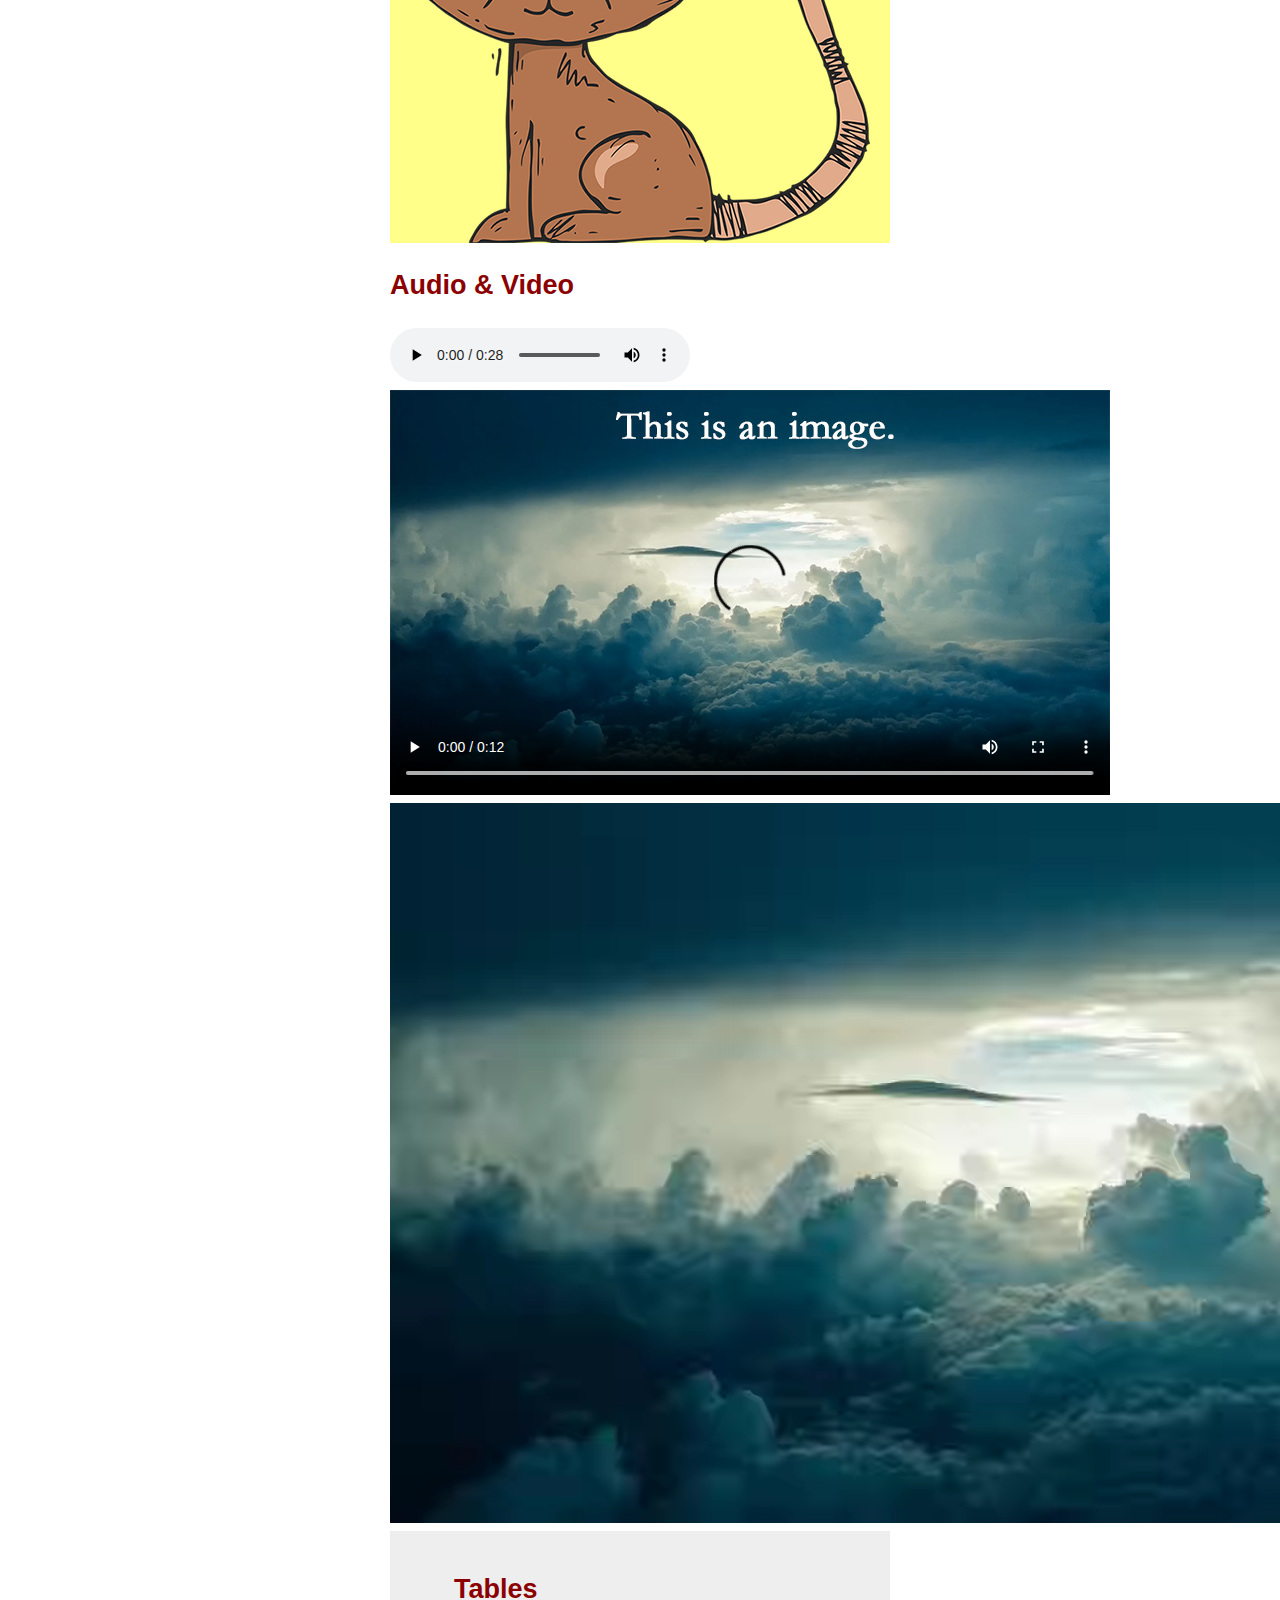
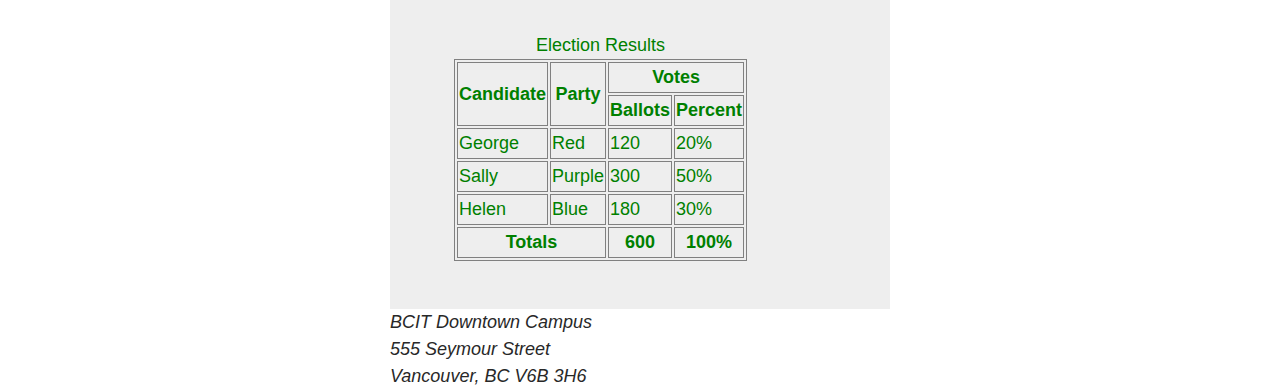
==== commit d3920289: "added normalize file" ====
--- a/index.html
+++ b/index.html
@@ -8,6 +8,7 @@
 			border: 1px solid gray;
 		}
 	</style>
+	<link rel="stylesheet" href="fwd-normalize/styles.css">
 	<link rel="stylesheet" href="styles/styles.css">
 </head>
 
@@ -101,6 +102,7 @@
 
 			<h3>JPG Image</h3>
 			<img src="images/cat-photo.jpg" alt="A cat sitting at a desk">
+			<img src="images/cat-photo.jpg" alt="A cat sitting at a desk">
 
 			<h3>PNG Image</h3>
 			<img src="images/cat-drawing.png" alt="A drawing of a cat">
@@ -127,7 +129,7 @@
 			</video>
 		</section>
 
-		<section>
+		<section class="section-table">
 			<h2>Tables</h2>
 
 			<table class="table-custom">
--- a/styles/styles.css
+++ b/styles/styles.css
@@ -1,4 +1,15 @@
+html {
+	box-sizing: border-box;
+ }
+
+ 	*, *:before, *:after {
+	box-sizing: inherit;
+ }
+
 body {
+	/*delete max-width and margin */
+	max-width: 31.25rem; /* Makes our page mobile size only */
+	margin: 0 auto;
 	font-family: Arial,"Helvetica Neue",Helvetica,sans-serif;
 	font-size: 18px;
 	font-weight: 400;
@@ -8,6 +19,10 @@
 
 h2 {
 	color: darkred;
+}
+
+nav li{
+	display: inline-block;
 }
 
 .warning {
@@ -27,6 +42,10 @@
 	background-color: #ffff0075;
 }
 
+section.warning img {
+	display: block;
+}
+
 .table-custom {
 	color: green;
 }
@@ -34,3 +53,13 @@
 table {
 	color: orange;
 }
+
+.section-table{
+background-color: #eee;
+/*
+padding-top: 1rem ;
+padding-right: 2rem;
+padding-bottom: 3rem;
+padding-left: 4rem; */
+padding: 1rem 2rem 3rem 4rem;
+}
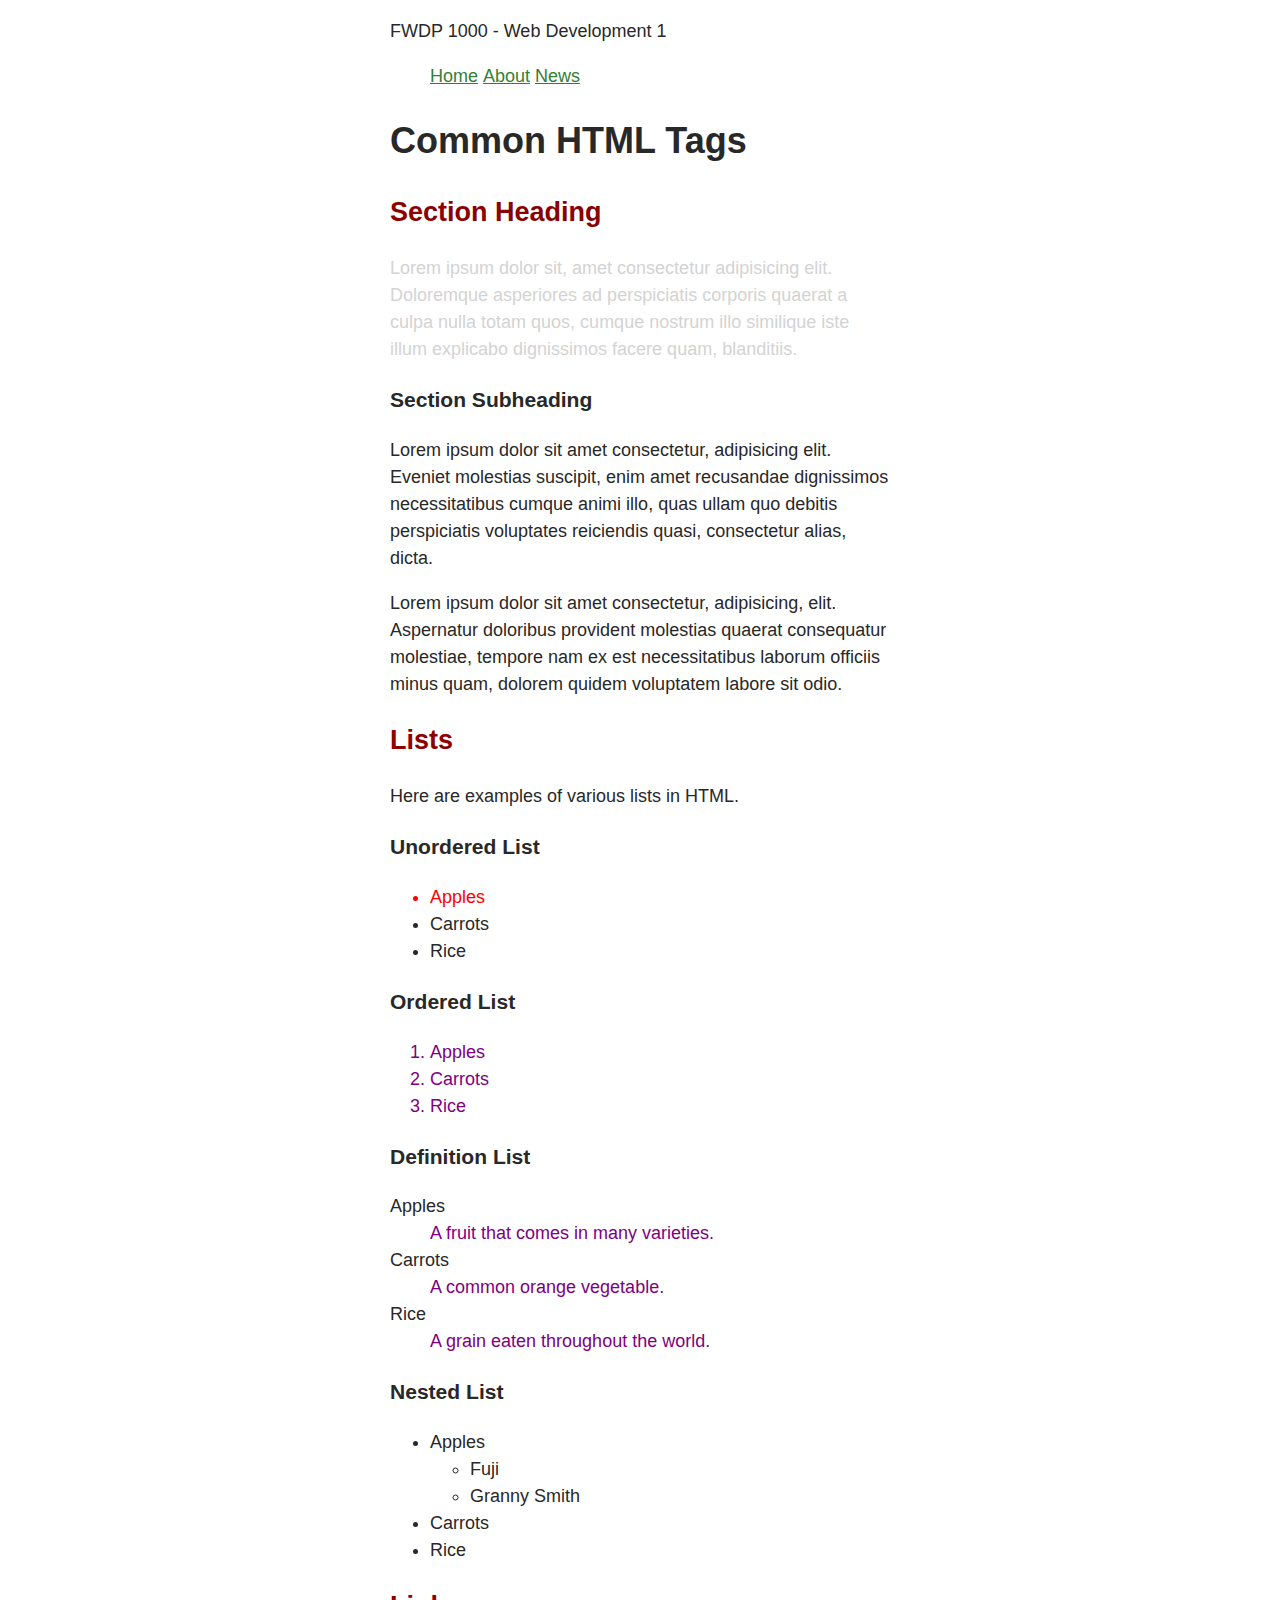
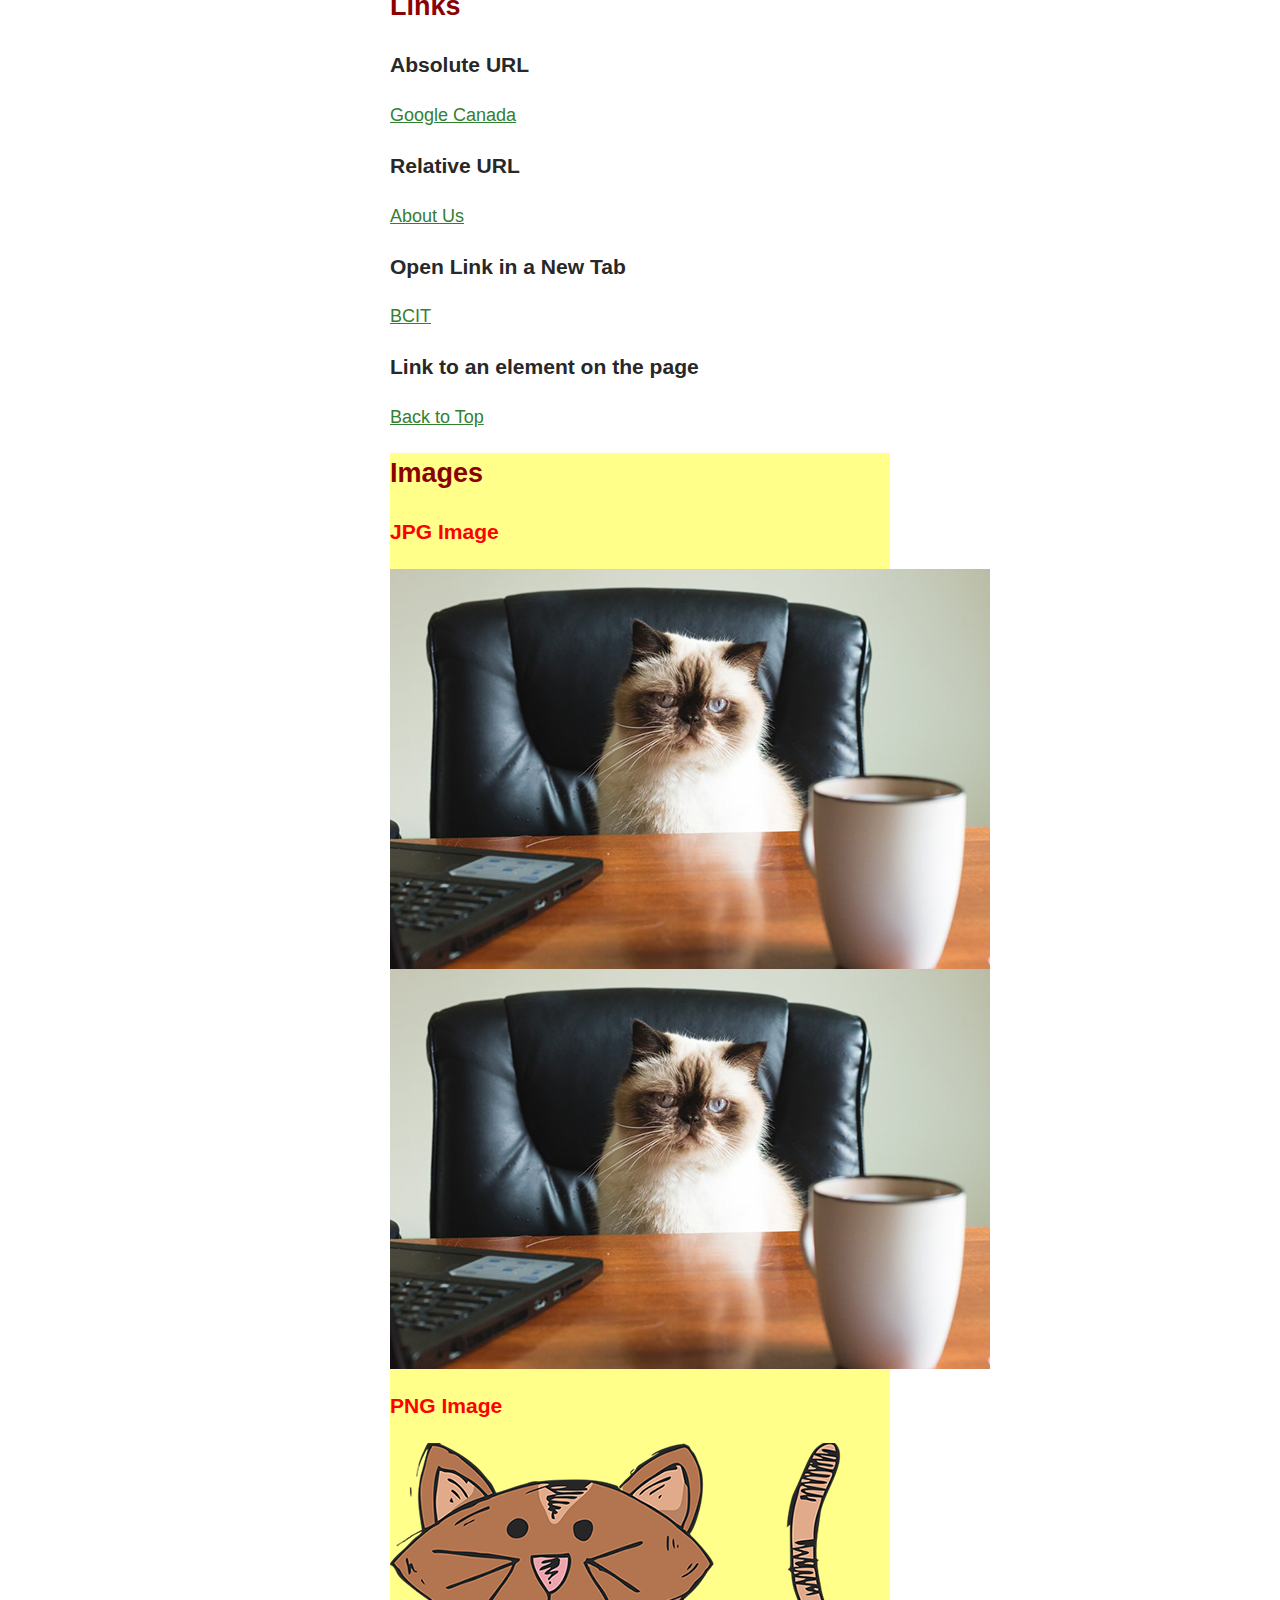
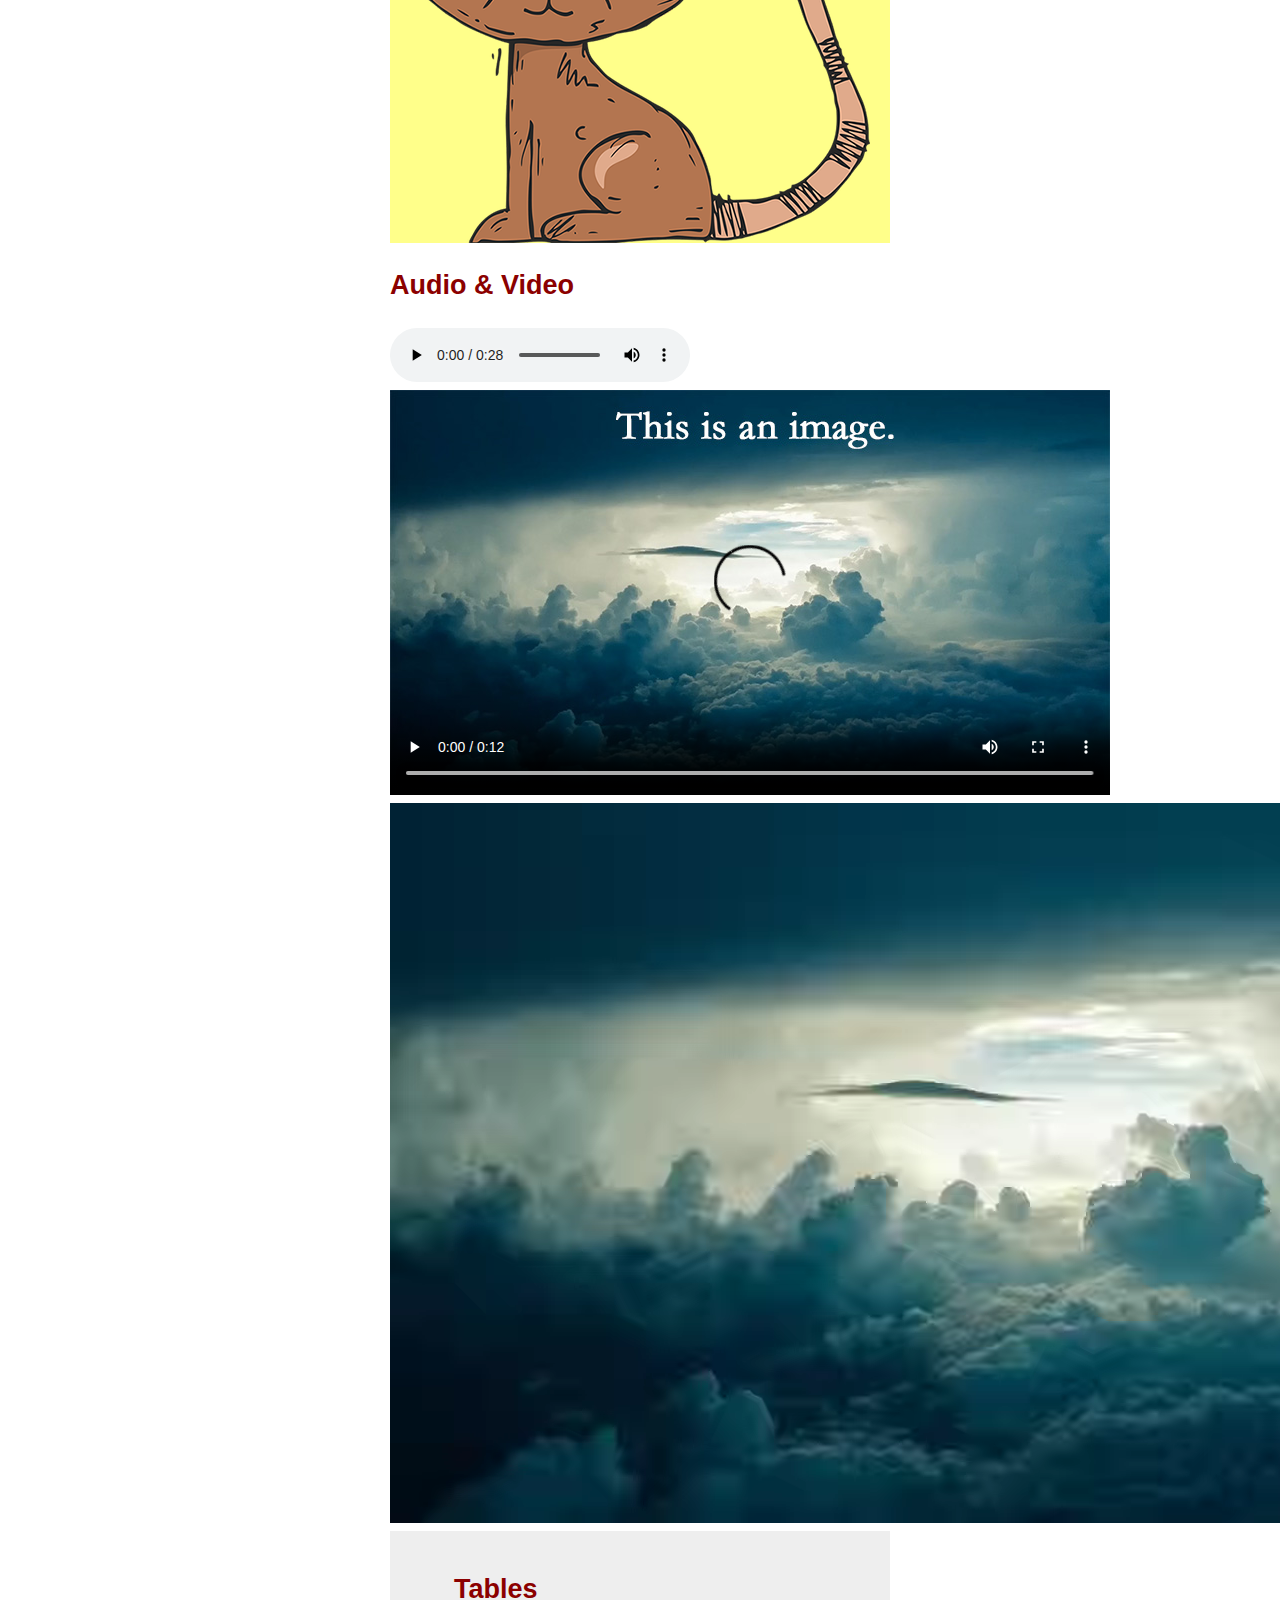
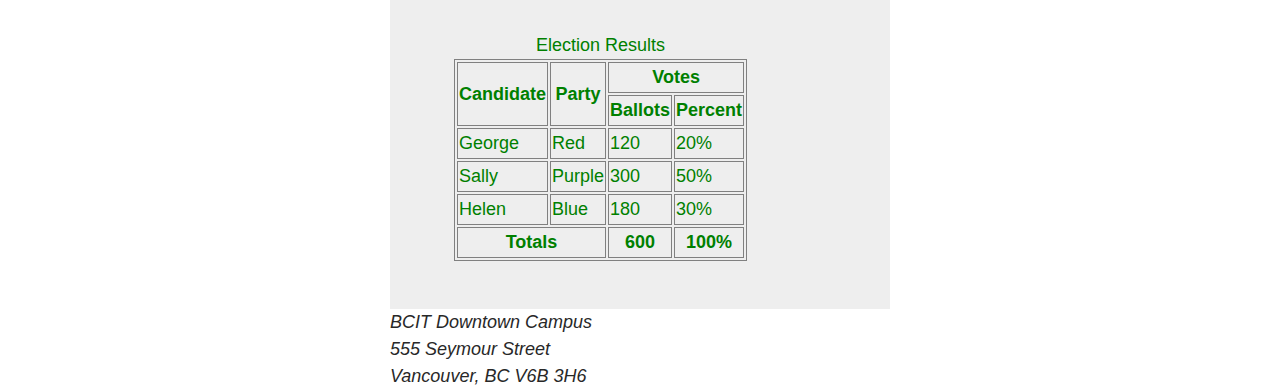
==== commit 16c2b8ac: "update service css" ====
--- a/index.html
+++ b/index.html
@@ -8,7 +8,7 @@
 			border: 1px solid gray;
 		}
 	</style>
-	<link rel="stylesheet" href="fwd-normalize/styles.css">
+	<link rel="stylesheet" href="styles/normalize.css">
 	<link rel="stylesheet" href="styles/styles.css">
 </head>
 
--- a/styles/styles.css
+++ b/styles/styles.css
@@ -1,10 +1,3 @@
-html {
-	box-sizing: border-box;
- }
-
- 	*, *:before, *:after {
-	box-sizing: inherit;
- }
 
 body {
 	/*delete max-width and margin */
@@ -19,6 +12,28 @@
 
 h2 {
 	color: darkred;
+}
+
+a {
+	color: #338033;
+}
+
+a:visited{
+	color:#003800;
+}
+
+a:hover,
+a:focus{
+	background-color: #003800;
+	color: #ffffff;
+}
+
+a:focus {
+	outline:  1px dotted #003800;
+}
+
+a:active{
+	background-color: #ff0000;
 }
 
 nav li{
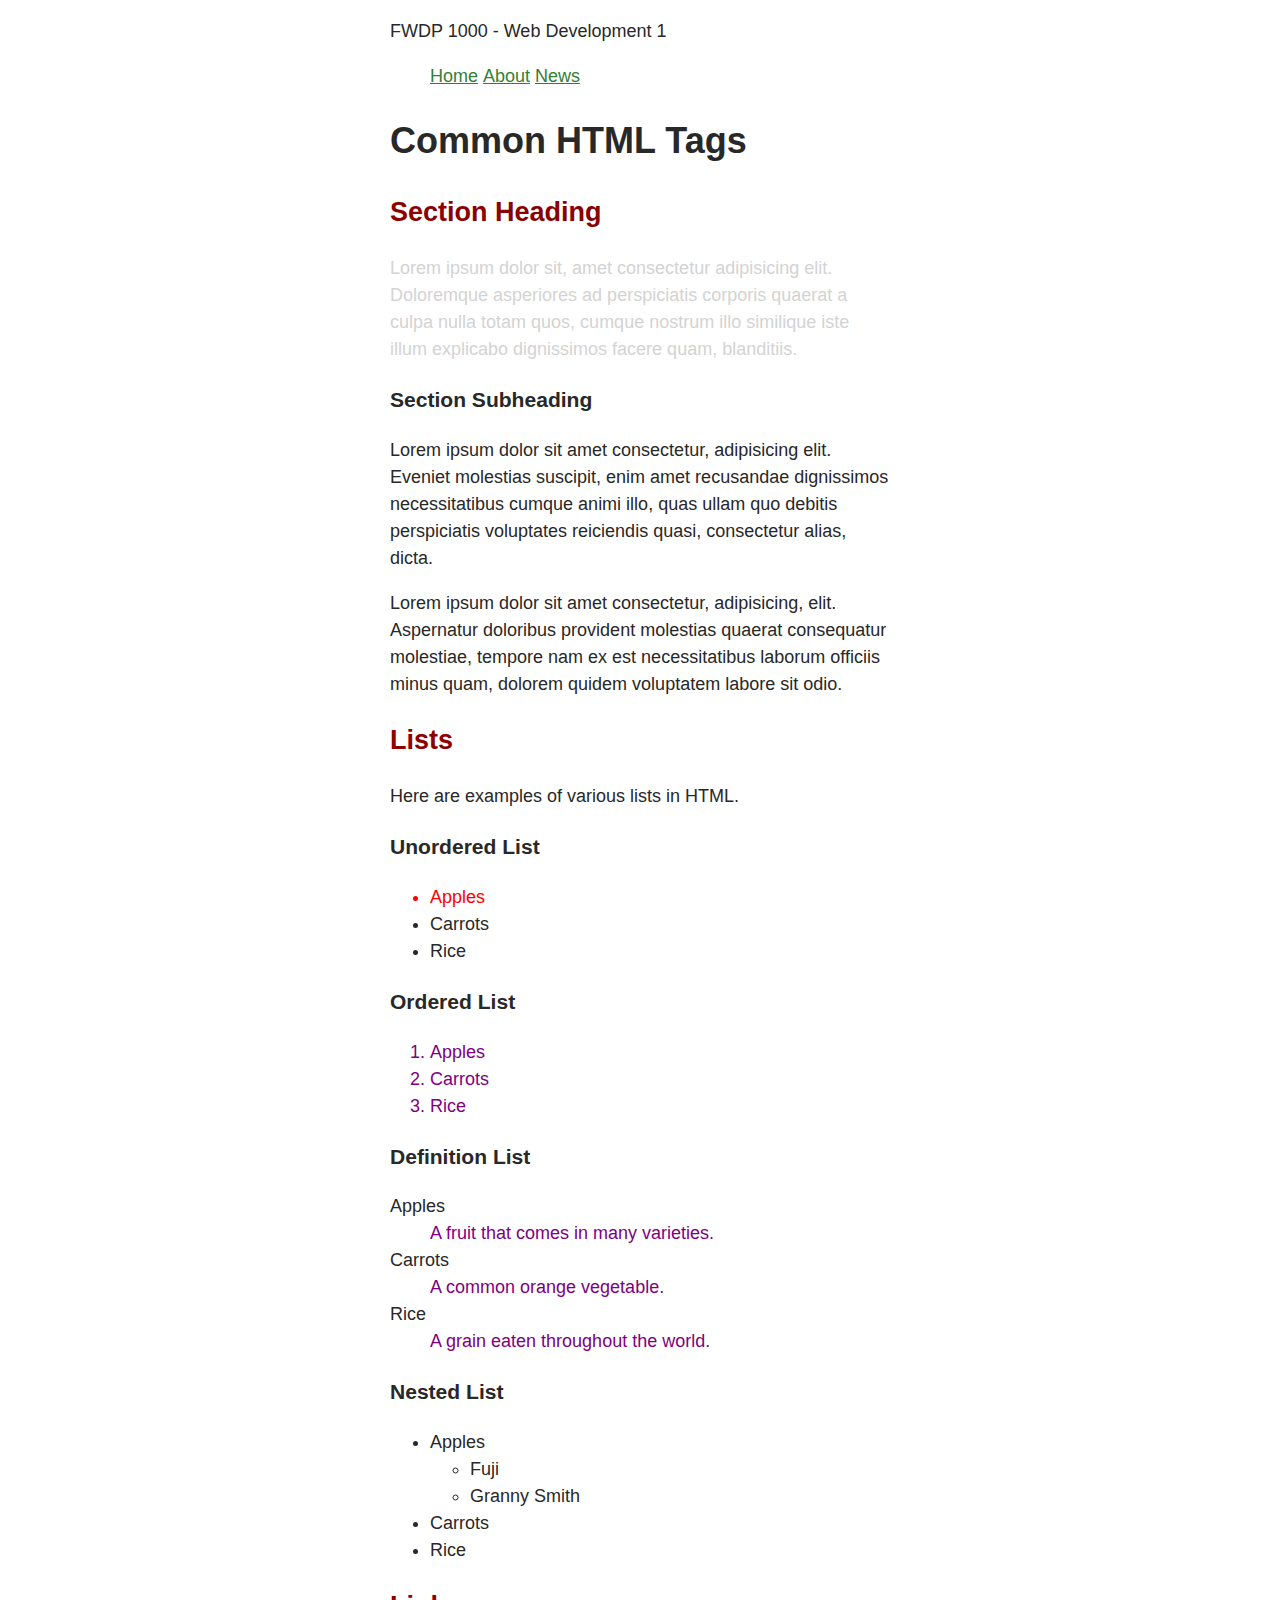
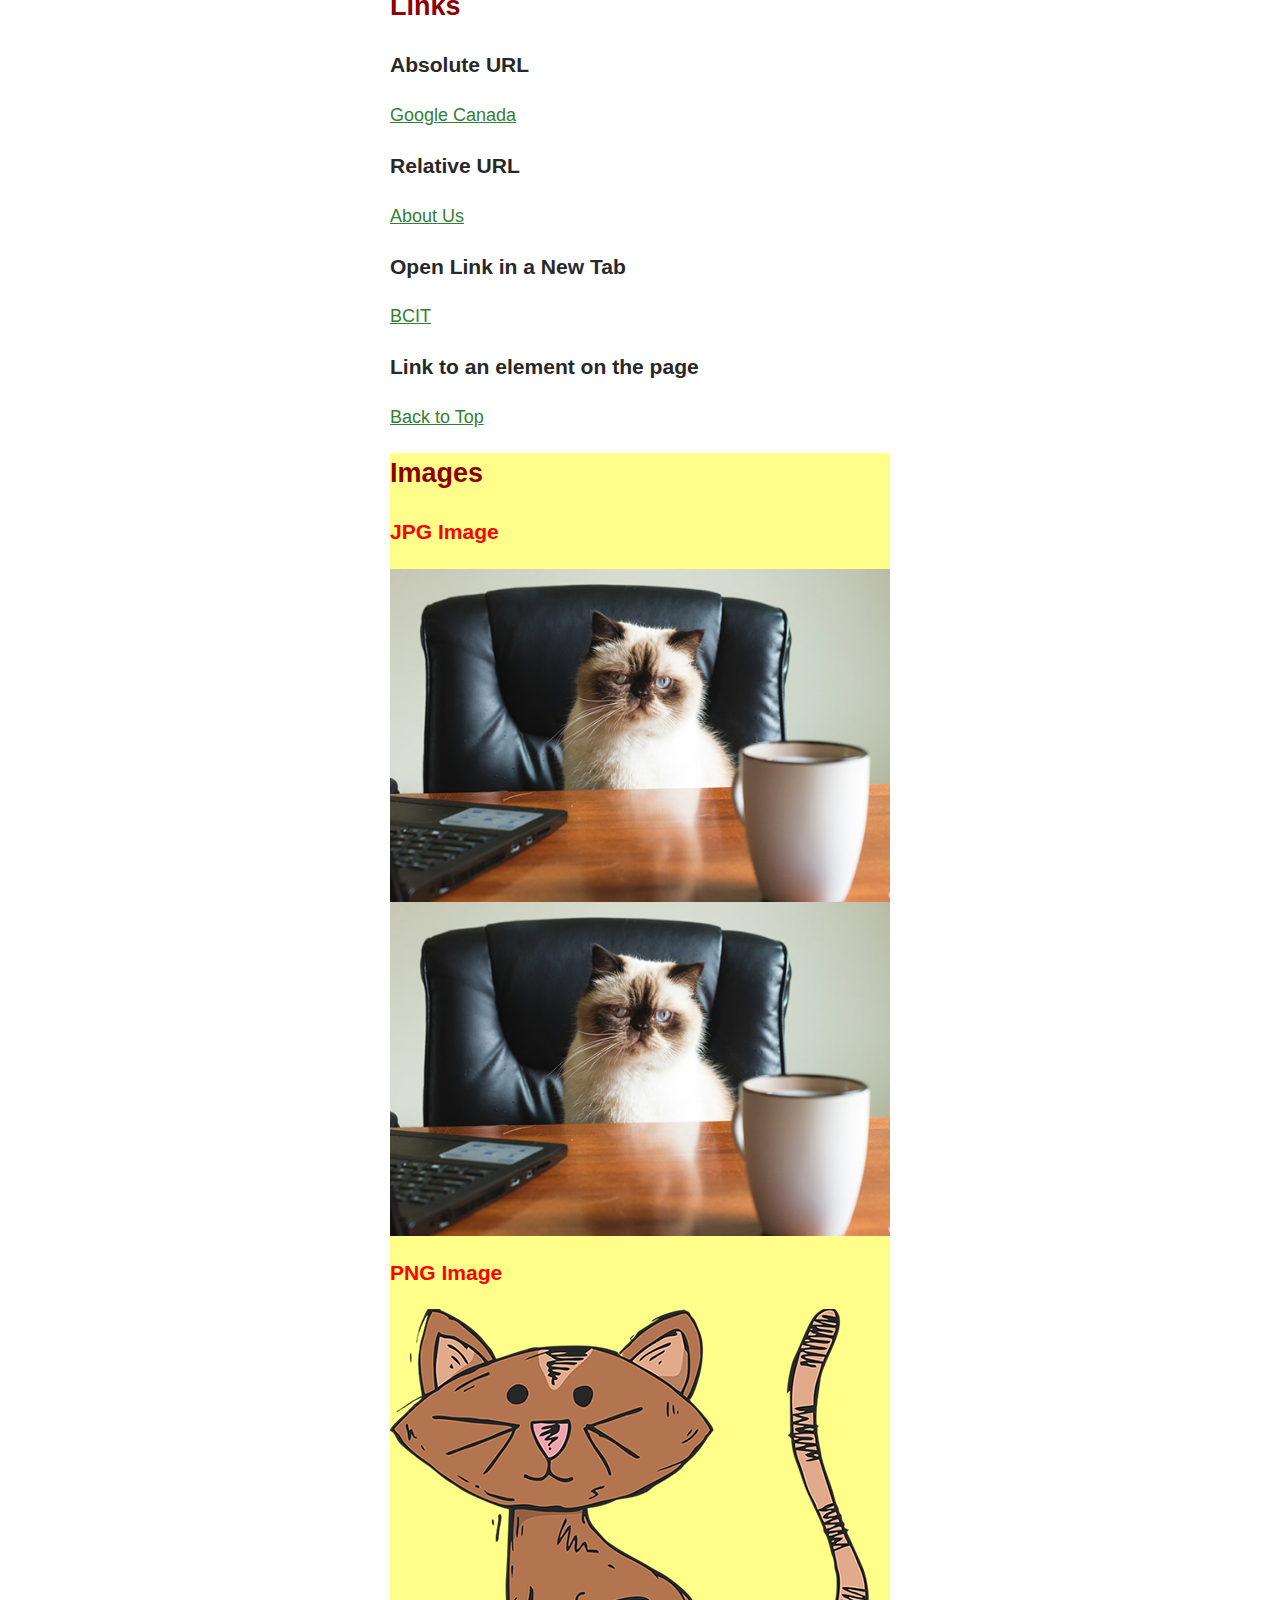
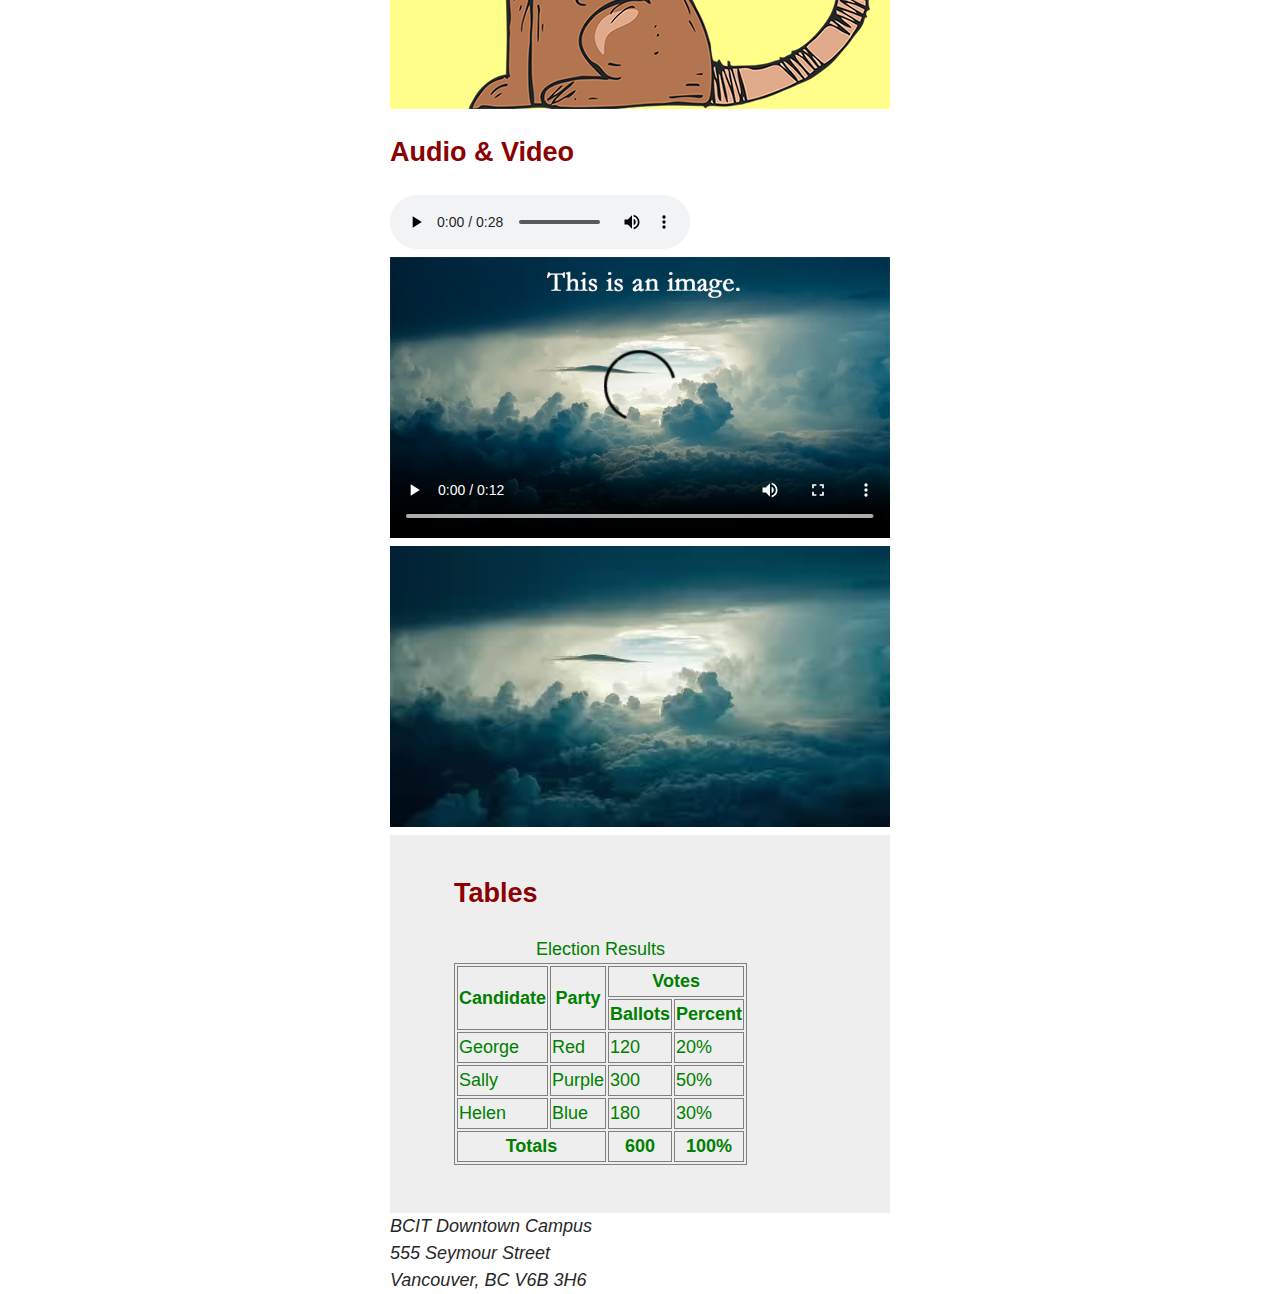
==== commit 6da100c0: "change normalize to fwd-normalize" ====
--- a/index.html
+++ b/index.html
@@ -8,7 +8,7 @@
 			border: 1px solid gray;
 		}
 	</style>
-	<link rel="stylesheet" href="styles/normalize.css">
+	<link rel="stylesheet" href="styles/fwd-normalize.css">
 	<link rel="stylesheet" href="styles/styles.css">
 </head>
 
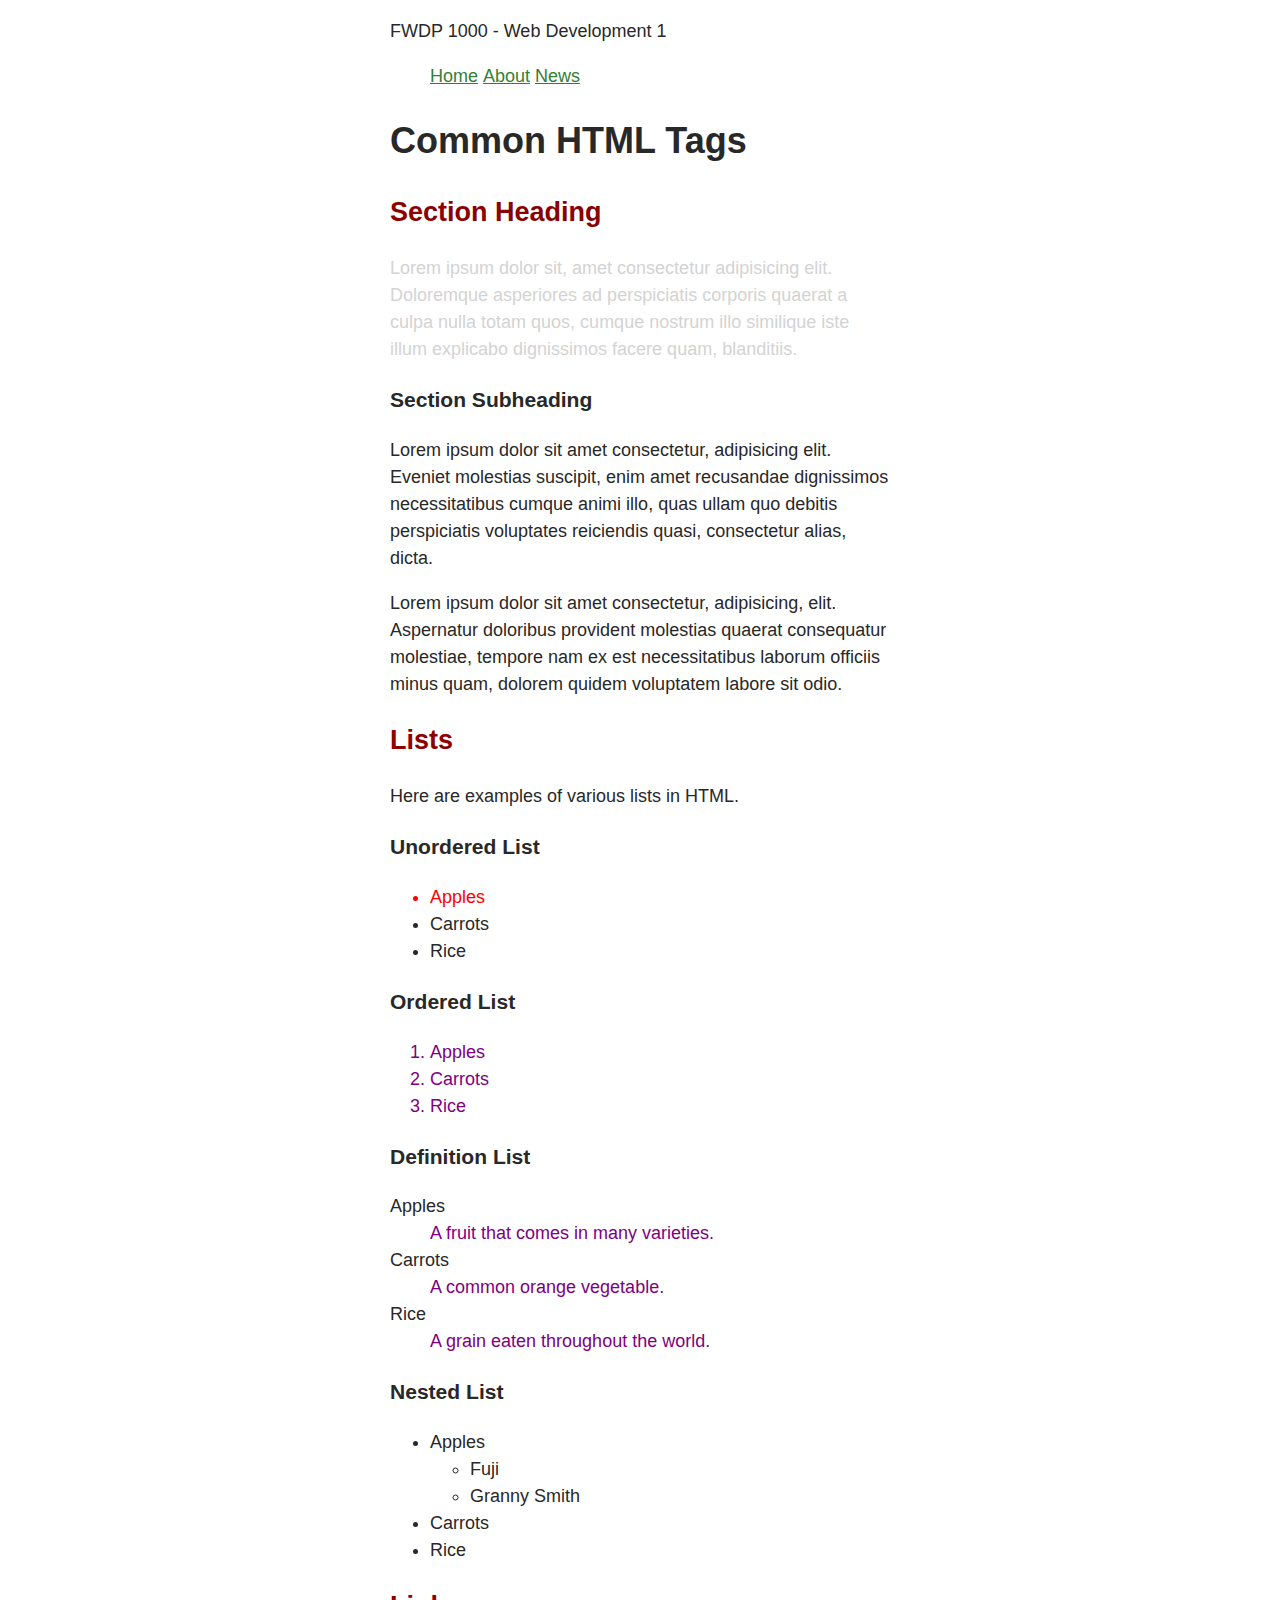
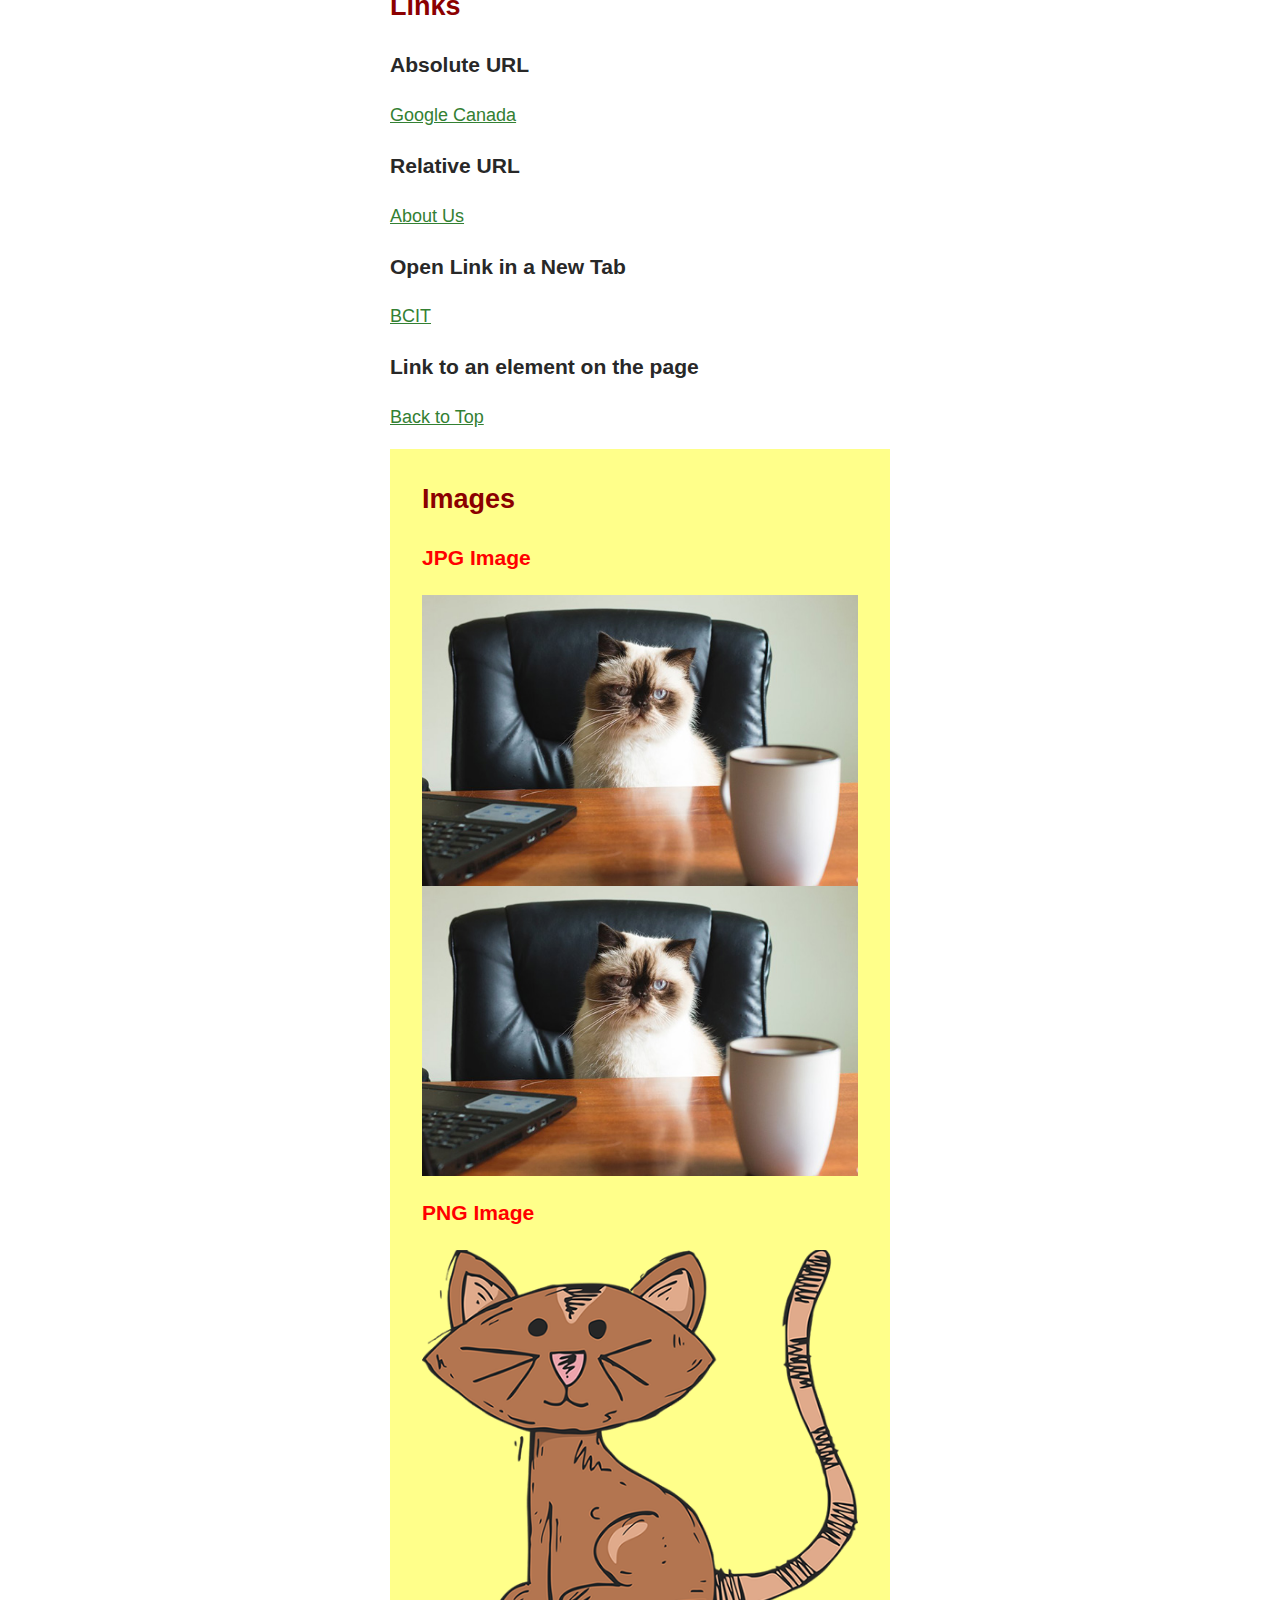
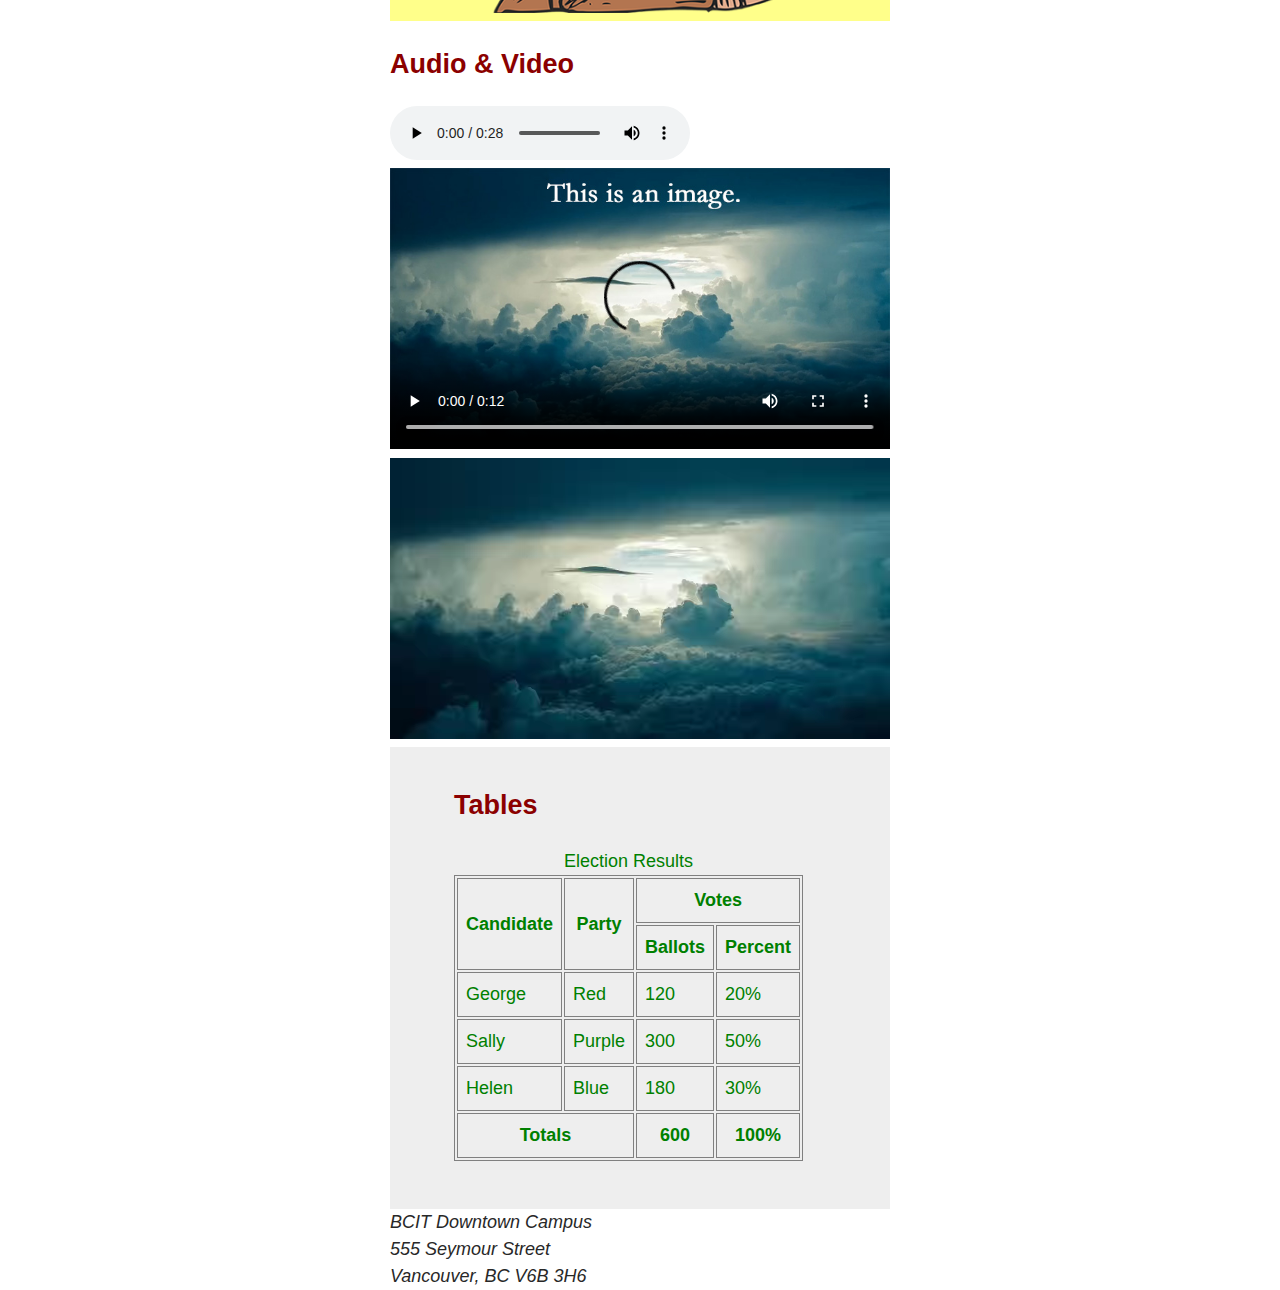
==== commit 32bddddb: "added day 4 files" ====
--- a/index.html
+++ b/index.html
@@ -8,7 +8,7 @@
 			border: 1px solid gray;
 		}
 	</style>
-	<link rel="stylesheet" href="styles/fwd-normalize.css">
+	<link rel="stylesheet" href="styles/normalize-fwd.css">
 	<link rel="stylesheet" href="styles/styles.css">
 </head>
 
--- a/styles/styles.css
+++ b/styles/styles.css
@@ -1,43 +1,15 @@
-
 body {
-	/*delete max-width and margin */
-	max-width: 31.25rem; /* Makes our page mobile size only */
-	margin: 0 auto;
 	font-family: Arial,"Helvetica Neue",Helvetica,sans-serif;
 	font-size: 18px;
 	font-weight: 400;
 	line-height: 1.5;
 	color: rgb(40, 40, 40);
+	max-width: 31.25rem;
+	margin: 0 auto;
 }
 
 h2 {
 	color: darkred;
-}
-
-a {
-	color: #338033;
-}
-
-a:visited{
-	color:#003800;
-}
-
-a:hover,
-a:focus{
-	background-color: #003800;
-	color: #ffffff;
-}
-
-a:focus {
-	outline:  1px dotted #003800;
-}
-
-a:active{
-	background-color: #ff0000;
-}
-
-nav li{
-	display: inline-block;
 }
 
 .warning {
@@ -55,10 +27,16 @@
 
 section.warning {
 	background-color: #ffff0075;
+	padding: .5rem 2rem;
 }
 
-section.warning img {
-	display: block;
+.section-table {
+	background-color: #eee;
+	/*padding-top: 1rem;
+	padding-right: 2rem;
+	padding-bottom: 3rem;
+	padding-left: 4rem;*/
+	padding: 1rem 2rem 3rem 4rem;
 }
 
 .table-custom {
@@ -69,12 +47,37 @@
 	color: orange;
 }
 
-.section-table{
-background-color: #eee;
-/*
-padding-top: 1rem ;
-padding-right: 2rem;
-padding-bottom: 3rem;
-padding-left: 4rem; */
-padding: 1rem 2rem 3rem 4rem;
+td,
+th {
+	padding: .5rem;
 }
+
+nav li {
+	display: inline-block;
+}
+
+section.warning img {
+	display: block;
+}
+
+a { 
+	color: #338033; 
+}
+
+a:visited {
+	color: #003800;
+}
+
+a:hover,
+a:focus {
+	background-color: #003800;
+	color: #ffffff;
+}
+
+a:focus {
+	outline: 1px dotted #003800;
+}
+
+a:active {
+	background-color: #ff0000;
+}
